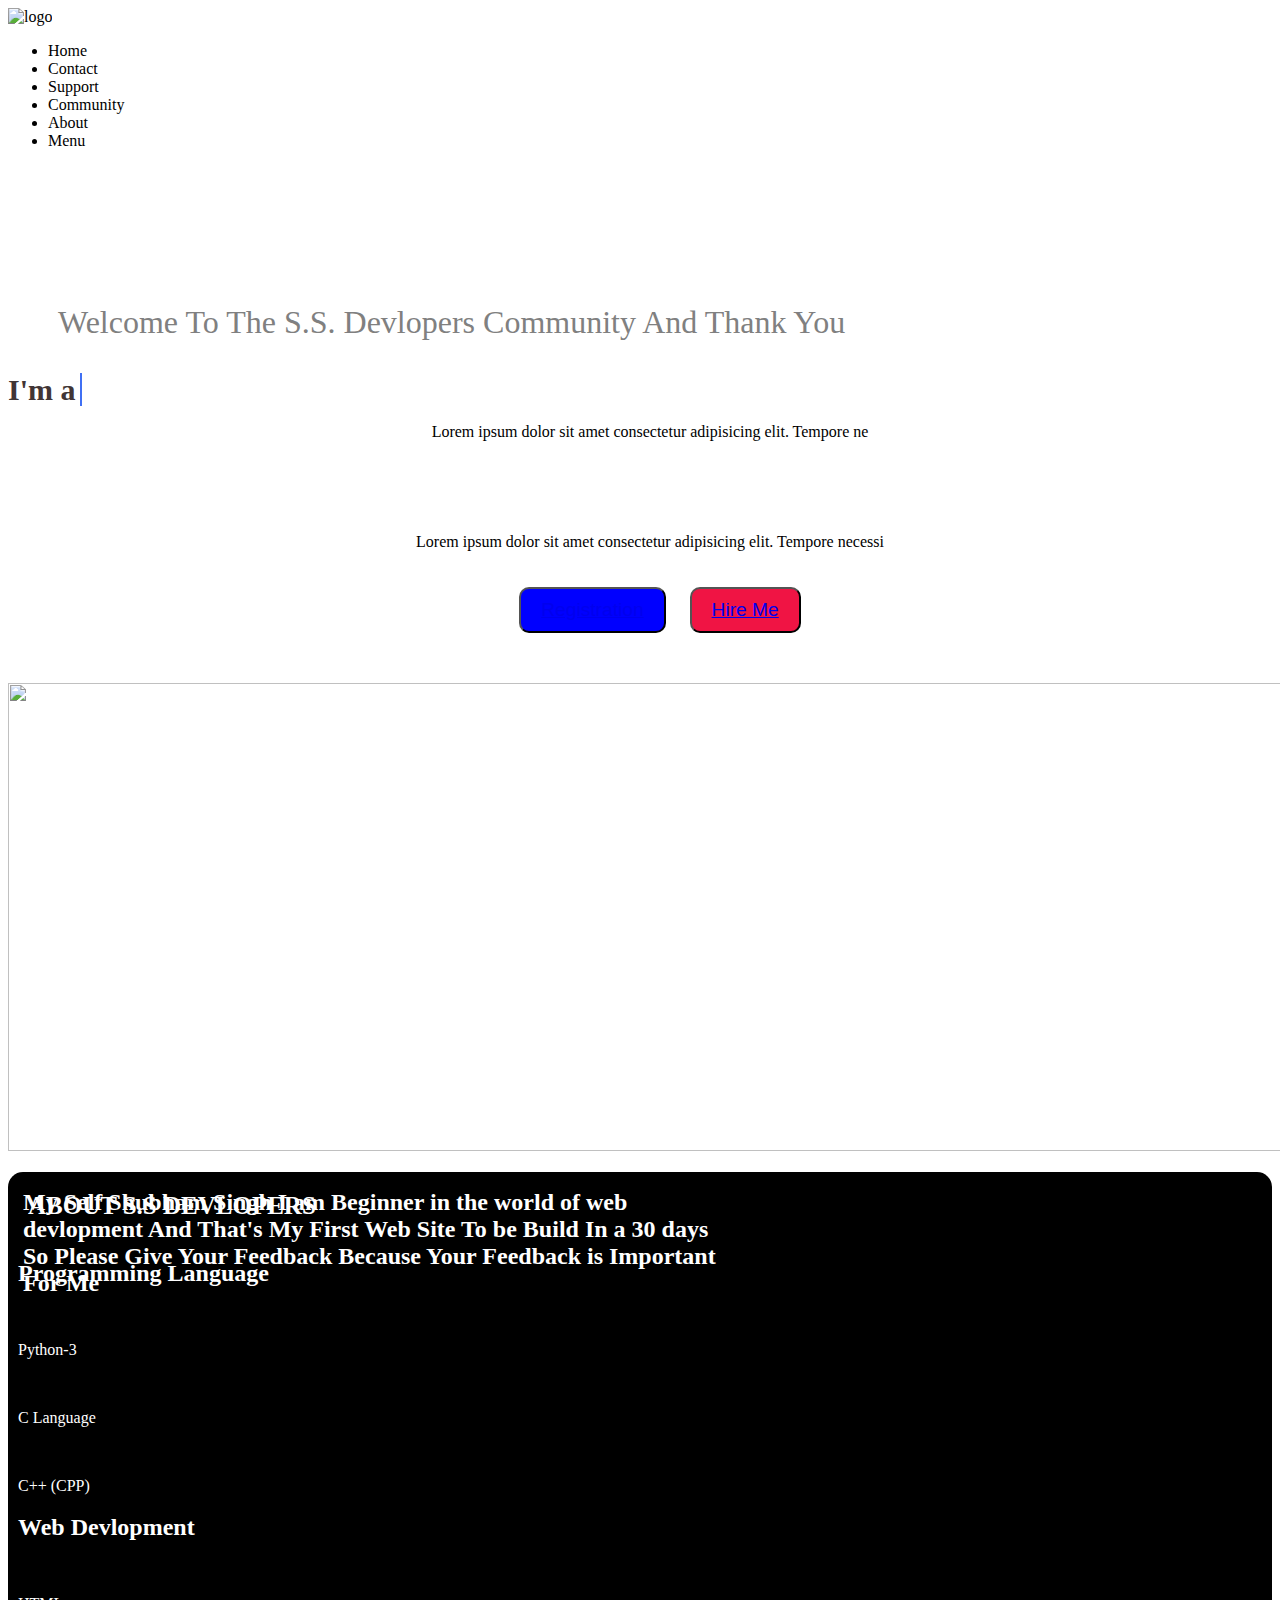
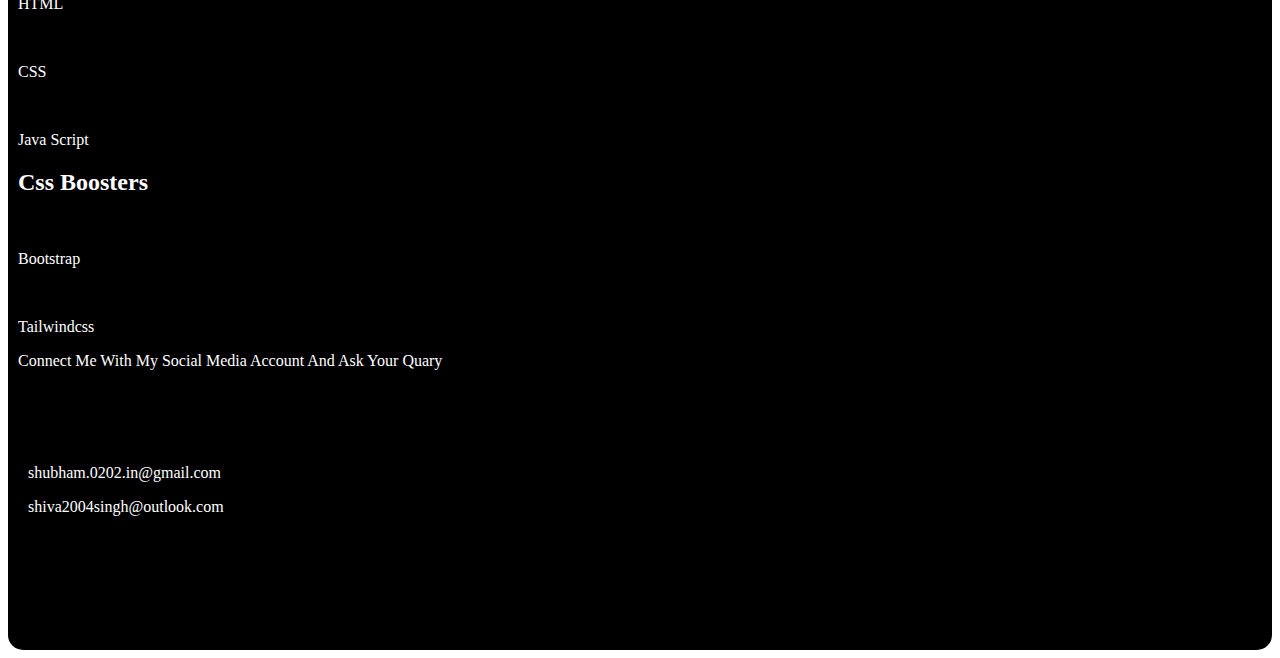
==== index.html @ 2336f25b "ok" ====
<!DOCTYPE html>
<html lang="en">

<head>
    <meta charset="UTF-8">
    <meta name="viewport" content="width=device-width, initial-scale=1.0">
    <title>Document</title>
    <link rel="stylesheet" href="JK.css">
    <link rel="stylesheet" href="a.css">
    <title>S.S.Devloper</title>
</head>

<body class="bg-white">
    <div class="">
        <nav class="   space-x-5 text-lg m-2 border-4 border-red-700 flex rounded-full   ">
            <img class="h-[105px] bg-black animate-spin rounded-full " src="logo.jpg " alt="logo">
            <ul class=" space-x-3  my-auto  flex-wrap grid grid-cols-2 sm:flex  sm:text-2xl">
                <li class="mx-[15px] hover:text-blue-500 hover:scale-110 hover:font-bold  cursor-pointer hover:mx-7 ">Home</li>
                <li class="hover:text-blue-400 hover:scale-110 hover:font-bold cursor-pointer ">Contact</li>
                <li class="hover:text-blue-400 hover:scale-110 hover:font-bold  cursor-pointer">Support</li>
                <li class="hover:text-blue-400 hover:scale-110 hover:font-bold cursor-pointer ">Community</li>
                <li class="hover:text-blue-500 hover:scale-110 hover:font-bold cursor-pointer hover:mx-7 ">About</li>
                <li class="hover:text-blue-500 hover:scale-110 hover:font-bold cursor-pointer hover:mx-7 ">Menu</li>

            </ul>
        </nav>
    </div>
    <div class="flex ">

        <div class="   ">
            <div class="sm:flex sm:flex-row-reverse ">
                <img class=" ninja   h-[300px]    my-10 mx-auto  " src="A.jpg" alt="">

                <p class="sm:mt-5 ko">Welcome To The S.S. Devlopers Community And Thank You &nbsp;&nbsp;&nbsp;&nbsp;&nbsp;&nbsp;&nbsp;&nbsp;&nbsp;&nbsp;&nbsp;&nbsp;&nbsp;&nbsp</p>
                <div class="container sm:hidden"><span class="text first-text">I'm a</span>
                    <span class="text second-text">Web Devloper</span>
                </div>
                <script class="sm:hidden">
                    const text = document.querySelector(".second-text");
                    const textload = () => {
                        setTimeout(() => {
                            text.textContent = "Shubham Singh";
                        }, 0);

                        setTimeout(() => {
                            text.textContent = "Web Devloper";
                        }, 4000);

                        setTimeout(() => {
                            text.textContent = "Coder";
                        }, 8000);
                    }





                    textload();
                    setInterval(textload, 12000);
                </script>

            </div>
            <main class="bg-black mt-2  flex flex-wrap m-auto   pk">

                <p class="space">Lorem ipsum dolor sit amet consectetur adipisicing elit. Tempore ne</p>
                <span class="animate-pulse registration courage ">If You Have The Courage And The Commitment To Learn Coding !!!</span>
                <div>
                    <div class="mt-2">
                        <span class="fill ">Then Fill The Registration Form And Click On The Join Team Button And Join The Membership of Our Team..........</span>
                    </div>
                    <div class="g">
                        <p class="space">Lorem ipsum dolor sit amet consectetur adipisicing elit. Tempore necessi</p>
                        <button class="lo animate-bounce"><a href="https://docs.google.com/forms/d/e/1FAIpQLScw4HyeTQoyUIYU5CXx0Mdx662FxlaDADYdA_r0-w0n0cHsnQ/viewform?usp=sf_link " target="_blank">Registration</a></button>
                        <button class="fire animate-bounce"><a href="https://github.com/shubham2004-ux" target="_blank">Hire Me </a></button>


                    </div>

                </div>
            </main>
            <div class="flex flex-wrap">

                <img src="d.jpg" id="blue" class="blueimage" alt="">


                <img id="shu" class=" rounded-full shubham    " src="ss.jpg" alt="">
                <p id="bio" class="biography">My Self Shubham Singh I am Beginner in the world of web devlopment And That's My First Web Site To be Build In a 30 days So Please Give Your Feedback Because Your Feedback is Important For Me </p>





            </div>
            <div class=" border-4 m-auto about">
                <h1 class="text-center text-2xl bk animate-pulse">
                    ABOUT S.S DEVLOPERS
                </h1>


                <div class=" text-white border-4 bg-slate-500 program hj m-auto">

                    <div class="mt-2 border-4 m-auto pro hj">
                        <div class="text-xl mt-2  ">
                            <h2>Programming Language</h2>
                        </div>
                        <div class=" flex  ">
                            <img src="pythonIcon.jpg" alt="">
                            <p class="mx-2 my-auto">Python-3</p>
                        </div>
                        <div class="flex"> <img src="c.jpg" alt="">
                            <p class="my-auto">C Language</p>
                        </div>


                        <div class="flex"> <img src="c++.jpg" alt="">
                            <p class="my-auto">C++ (CPP)</p>
                        </div>
                    </div>




                </div>
                <div>
                    <div class=" border-24  web">

                        <div class="mt-2 border-2 hj">
                            <div class="text-xl mt-2">
                                <h2>Web Devlopment</h2>
                            </div>
                            <div class=" flex  ">
                                <img src="html.jpg" alt="">
                                <p class="mx-2 my-auto">HTML</p>
                            </div>
                            <div class="flex"> <img class="css" src="css.jpg" alt="">
                                <p class="my-auto">CSS</p>
                            </div>


                            <div class="flex"> <img src="js.jpg" alt="">
                                <p class="my-auto">Java Script</p>
                            </div>
                            <div class="text-xl mt-2">
                                <h2>Css Boosters</h2>
                            </div>
                            <div class=" flex  ">
                                <img class="h-10" src="bootstrapIcon.png" alt="">
                                <p class="mx-2 my-auto">Bootstrap</p>
                            </div>
                            <div class="flex"> <img class="css" src="tailwind.jpg" alt="">
                                <p class="my-auto text-lg">Tailwindcss</p>
                            </div>
                            <div class="text-center flex-wrap text-xl mt-5  cursor-pointer ">
                                <p>Connect Me With My Social Media Account And Ask Your Quary</p>

                            </div>
                            <div>
                                <div class="mt-5 flex flex-wrap mail ">
                                    <img class="h-10 mt-2" src="mail.jpg" alt="">
                                    <div class="text-center">
                                        <p>shubham.0202.in@gmail.com</p>
                                        <p>shiva2004singh@outlook.com</p>

                                    </div>



                                </div>

                                <div class=" social flex flex-wrap  space-x-3 flex-row-reverse">
                                    <img src="" alt="">
                                    <img class="h-10 rounded-full" src="Insta.jpg" alt="">

                                    <img class="h-10 rounded-full" src="twitter.jpg" alt="">


                                    <img class="h-10 rounded-full" src="git.jpg" alt="">
                                    <a href="https://www.linkedin.com/in/shubham-singh-968160294/"><img class="h-10 rounded-full" src="linked.jpg" alt=""></a>
                                </div>
                            </div>






                        </div>




                    </div>

                </div>

            </div>

        </div>

</body>

</html>
---- a.css ----
.ko {
            font-size: 25px
        }
        
        .lo {
            padding-left: 20px;
            padding-right: 20px;
            padding-top: 10px;
            padding-bottom: 10px;
            background-color: blue;
            font-size: larger;
            color: white;
            margin-left: 20px;
            margin-top: 20px;
            border-radius: 10px;
        }
        
        .g {
            padding-bottom: 50px;
        }
        
        .pk {
            color: white;
        }
        
        .space {
            color: black;
        }
        
        .registration {
            font-style: italic;
            font-size: x-large;
            padding-left: 10px;
        }
        
        .fire {
            padding-left: 20px;
            padding-right: 20px;
            padding-top: 10px;
            padding-bottom: 10px;
            background-color: rgb(240, 20, 68);
            font-size: larger;
            color: white;
            margin-left: 20px;
            margin-top: 20px;
            border-radius: 10px;
        }
        
        @media (min-width: 640px) {
            .ko {
                margin-left: 50px;
                margin-top: 120px;
                font-size: xx-large;
                color: gray;
            }
        }
        
        @media (min-width: 640px) {
            .ninja {
                height: 350px;
            }
        }
        
        @media (min-width: 640px) {
            .pk {
                padding-left: 20px;
                text-align: center;
            }
            .courage {
                font-size: xx-large;
                padding: auto 10px;
                font-family: 'Lucida Sans', 'Lucida Sans Regular', 'Lucida Grande', 'Lucida Sans Unicode', Geneva, Verdana, sans-serif;
            }
            .fill {
                font-size: 20px;
                font-family: Georgia, 'Times New Roman', Times, serif;
                word-spacing: 10px;
            }
            #shu {
                height: 100px;
                margin-top: 118px;
                margin-left: 250px;
                position: absolute;
            }
        }
        
        @media (min-width: 768px) {
            #shu {
                height: 200px;
                margin-top: 140px;
                margin-left: 250px;
                position: absolute;
            }
        }
        
        @media (min-width: 640px) {
            #blue {
                width: 100vw;
                position: relative;
                height: 52vh;
            }
            #bio {
                position: absolute;
                width: 700px;
                padding-top: 10px;
                font-size: x-large;
                color: white;
                font-weight: bold;
                padding-left: 15px;
            }
            .lapo {
                height: 100vh;
                width: 100vw;
                border-radius: 1px;
            }
            .ending {
                width: 100vh;
            }
        }
        
        .blueimage {
            height: 220px;
            position: relative;
        }
        
        .biography {
            position: absolute;
            width: 350px;
            padding-top: 10px;
            font-size: small;
            color: white;
            font-weight: bold
        }
        
        .shubham {
            height: 80px;
            margin-top: 100px;
            margin-left: 10px;
            position: absolute;
        }
        
        #lap {
            position: relative;
            height: 400px;
            border-radius: 20px;
            padding: 10px;
        }
        
        #end {
            position: absolute;
            font-size: 18PX;
            margin-top: 10%;
            color: rgba(253, 251, 251, 0.5);
            text-align: center;
            font-weight: 800;
            width: 400px;
            text-align: center;
            margin-left: 20px;
        }
        
        .py {
            padding-right: 25px;
        }
        
        .about {
            background-color: rgb(0, 0, 0);
            color: white;
            border-radius: 15px;
        }
        
        .bk {
            font-weight: bolder;
            padding: 20px;
            font-size: 25px;
        }
        
        .bk:hover {
            text-decoration: underline;
            color: red;
            cursor: pointer;
            scale: calc(1.3);
        }
        
        .pro {
            background-color: rgb(0, 0, 0);
        }
        
        .web {
            border-color: red;
            margin: auto 10px;
        }
        
        .program {
            margin: auto 10px;
        }
        
        .hj {
            border-color: black;
        }
        
        .css {
            height: 50px;
            margin-left: 1px;
            margin-right: 10px;
        }
        
        .mail {
            margin-top: 50px;
            font-family: cursive;
            margin-bottom: 50px;
            padding: 10px;
        }
        
        .social {
            padding-bottom: 40px;
            padding-right: 10px;
        }
        
        .register {
            font-size: 20px;
            border-radius: 15px;
            padding: 15px;
            font-weight: bolder;
        }
        
        .register:hover {
            background-color: darkblue;
            scale: calc(1.1);
            font-family: cursive;
        }
        
        .ending {
            font-size: 50px;
            text-transform: capitalize;
            text-align: center;
            background-color: black;
            color: white;
            text-decoration-line: overline;
            text-decoration: line-through;
            font-family: Arial, Helvetica, sans-serif;
            font-family: monospace;
            font-weight: 900;
            padding: 100px;
            border-radius: 15px;
        }
        
        #label {
            font-size: 30px;
            background-color: skyblue;
            color: darkblue;
            font-weight: bolder;
            font-style: italic;
            padding: 10px;
            text-decoration-line: underline;
            text-decoration: line-through;
            text-decoration-color: red;
        }
        
        .container {
            width: 300px;
            overflow: hidden;
        }
        
        .container .text {
            position: relative;
            color: #4070f4;
            font-size: 30px;
            font-weight: 600;
        }
        
        .container .text.first-text {
            color: rgb(65, 53, 53);
        }
        
        .text.second-text:before {
            content: "";
            position: absolute;
            top: 0;
            left: 0;
            height: 100%;
            width: 100%;
            background-color: #ffffff;
            border-left: 2px solid #4070f4;
            animation: animate 4s steps(12) infinite;
        }
        
        @keyframes animate {
            40%,
            60% {
                left: calc(100% + 4px);
            }
            100% {
                left: 0%;
            }
        }
        
        @media (min-width:640px) {
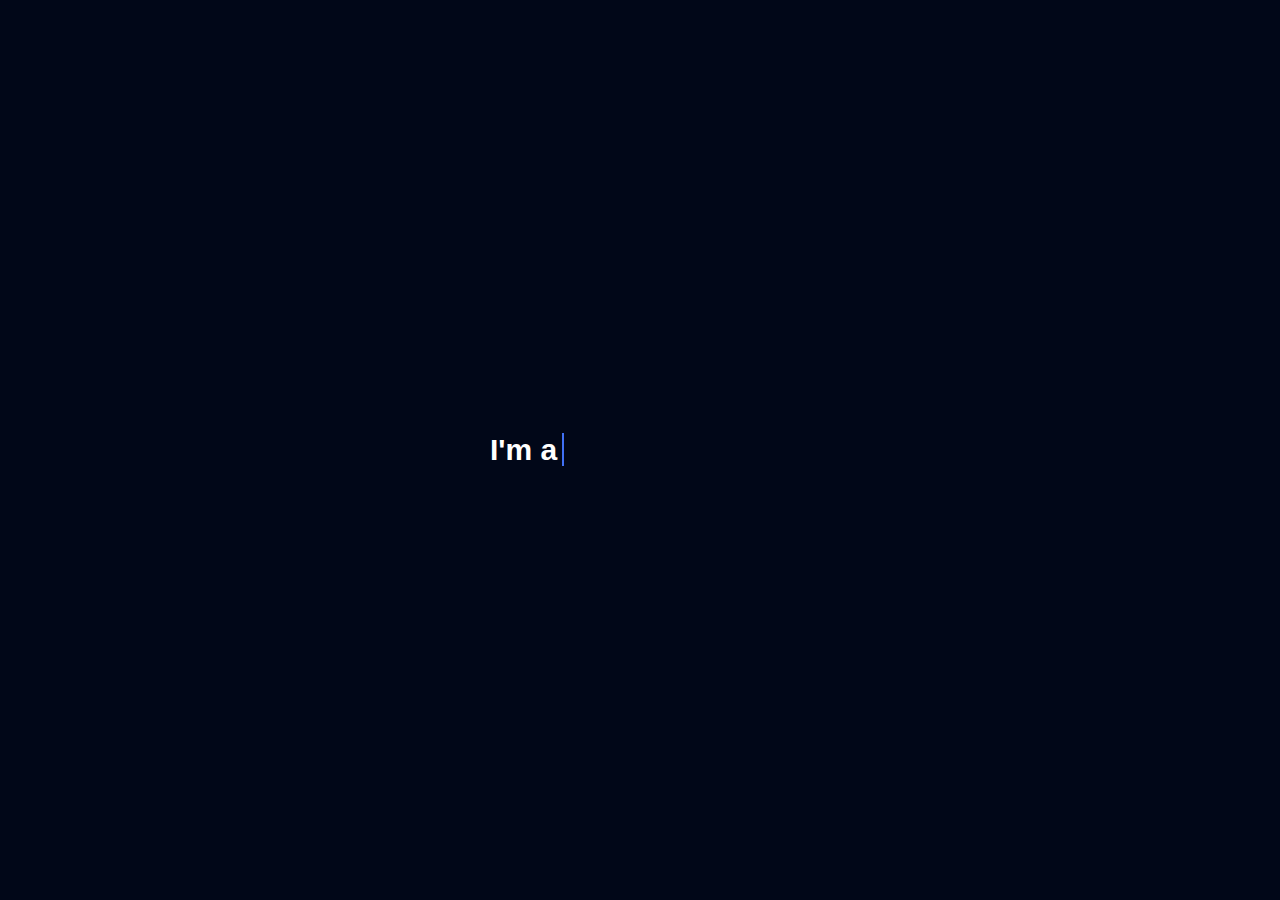
==== commit 87c02634: "ok" ====
--- a/index.html
+++ b/index.html
@@ -5,197 +5,38 @@
     <meta charset="UTF-8">
     <meta name="viewport" content="width=device-width, initial-scale=1.0">
     <title>Document</title>
-    <link rel="stylesheet" href="JK.css">
-    <link rel="stylesheet" href="a.css">
-    <title>S.S.Devloper</title>
+    <link rel="stylesheet" href="typing.css">
+
 </head>
 
-<body class="bg-white">
-    <div class="">
-        <nav class="   space-x-5 text-lg m-2 border-4 border-red-700 flex rounded-full   ">
-            <img class="h-[105px] bg-black animate-spin rounded-full " src="logo.jpg " alt="logo">
-            <ul class=" space-x-3  my-auto  flex-wrap grid grid-cols-2 sm:flex  sm:text-2xl">
-                <li class="mx-[15px] hover:text-blue-500 hover:scale-110 hover:font-bold  cursor-pointer hover:mx-7 ">Home</li>
-                <li class="hover:text-blue-400 hover:scale-110 hover:font-bold cursor-pointer ">Contact</li>
-                <li class="hover:text-blue-400 hover:scale-110 hover:font-bold  cursor-pointer">Support</li>
-                <li class="hover:text-blue-400 hover:scale-110 hover:font-bold cursor-pointer ">Community</li>
-                <li class="hover:text-blue-500 hover:scale-110 hover:font-bold cursor-pointer hover:mx-7 ">About</li>
-                <li class="hover:text-blue-500 hover:scale-110 hover:font-bold cursor-pointer hover:mx-7 ">Menu</li>
+<body>
+    <div class="container"><span class="text first-text">I'm a</span>
+        <span class="text second-text">Web Devloper</span>
+    </div>
+    <script>
+        const text = document.querySelector(".second-text");
+        const textload = () => {
+            setTimeout(() => {
+                text.textContent = "Mansi";
+            }, 0);
 
-            </ul>
-        </nav>
-    </div>
-    <div class="flex ">
+            setTimeout(() => {
+                text.textContent = "Singh";
+            }, 4000);
 
-        <div class="   ">
-            <div class="sm:flex sm:flex-row-reverse ">
-                <img class=" ninja   h-[300px]    my-10 mx-auto  " src="A.jpg" alt="">
-
-                <p class="sm:mt-5 ko">Welcome To The S.S. Devlopers Community And Thank You &nbsp;&nbsp;&nbsp;&nbsp;&nbsp;&nbsp;&nbsp;&nbsp;&nbsp;&nbsp;&nbsp;&nbsp;&nbsp;&nbsp</p>
-                <div class="container sm:hidden"><span class="text first-text">I'm a</span>
-                    <span class="text second-text">Web Devloper</span>
-                </div>
-                <script class="sm:hidden">
-                    const text = document.querySelector(".second-text");
-                    const textload = () => {
-                        setTimeout(() => {
-                            text.textContent = "Shubham Singh";
-                        }, 0);
-
-                        setTimeout(() => {
-                            text.textContent = "Web Devloper";
-                        }, 4000);
-
-                        setTimeout(() => {
-                            text.textContent = "Coder";
-                        }, 8000);
-                    }
+            setTimeout(() => {
+                text.textContent = "M.B.B.S";
+            }, 8000);
+        }
 
 
 
 
 
-                    textload();
-                    setInterval(textload, 12000);
-                </script>
+        textload();
+        setInterval(textload, 12000);
+    </script>
 
-            </div>
-            <main class="bg-black mt-2  flex flex-wrap m-auto   pk">
-
-                <p class="space">Lorem ipsum dolor sit amet consectetur adipisicing elit. Tempore ne</p>
-                <span class="animate-pulse registration courage ">If You Have The Courage And The Commitment To Learn Coding !!!</span>
-                <div>
-                    <div class="mt-2">
-                        <span class="fill ">Then Fill The Registration Form And Click On The Join Team Button And Join The Membership of Our Team..........</span>
-                    </div>
-                    <div class="g">
-                        <p class="space">Lorem ipsum dolor sit amet consectetur adipisicing elit. Tempore necessi</p>
-                        <button class="lo animate-bounce"><a href="https://docs.google.com/forms/d/e/1FAIpQLScw4HyeTQoyUIYU5CXx0Mdx662FxlaDADYdA_r0-w0n0cHsnQ/viewform?usp=sf_link " target="_blank">Registration</a></button>
-                        <button class="fire animate-bounce"><a href="https://github.com/shubham2004-ux" target="_blank">Hire Me </a></button>
-
-
-                    </div>
-
-                </div>
-            </main>
-            <div class="flex flex-wrap">
-
-                <img src="d.jpg" id="blue" class="blueimage" alt="">
-
-
-                <img id="shu" class=" rounded-full shubham    " src="ss.jpg" alt="">
-                <p id="bio" class="biography">My Self Shubham Singh I am Beginner in the world of web devlopment And That's My First Web Site To be Build In a 30 days So Please Give Your Feedback Because Your Feedback is Important For Me </p>
-
-
-
-
-
-            </div>
-            <div class=" border-4 m-auto about">
-                <h1 class="text-center text-2xl bk animate-pulse">
-                    ABOUT S.S DEVLOPERS
-                </h1>
-
-
-                <div class=" text-white border-4 bg-slate-500 program hj m-auto">
-
-                    <div class="mt-2 border-4 m-auto pro hj">
-                        <div class="text-xl mt-2  ">
-                            <h2>Programming Language</h2>
-                        </div>
-                        <div class=" flex  ">
-                            <img src="pythonIcon.jpg" alt="">
-                            <p class="mx-2 my-auto">Python-3</p>
-                        </div>
-                        <div class="flex"> <img src="c.jpg" alt="">
-                            <p class="my-auto">C Language</p>
-                        </div>
-
-
-                        <div class="flex"> <img src="c++.jpg" alt="">
-                            <p class="my-auto">C++ (CPP)</p>
-                        </div>
-                    </div>
-
-
-
-
-                </div>
-                <div>
-                    <div class=" border-24  web">
-
-                        <div class="mt-2 border-2 hj">
-                            <div class="text-xl mt-2">
-                                <h2>Web Devlopment</h2>
-                            </div>
-                            <div class=" flex  ">
-                                <img src="html.jpg" alt="">
-                                <p class="mx-2 my-auto">HTML</p>
-                            </div>
-                            <div class="flex"> <img class="css" src="css.jpg" alt="">
-                                <p class="my-auto">CSS</p>
-                            </div>
-
-
-                            <div class="flex"> <img src="js.jpg" alt="">
-                                <p class="my-auto">Java Script</p>
-                            </div>
-                            <div class="text-xl mt-2">
-                                <h2>Css Boosters</h2>
-                            </div>
-                            <div class=" flex  ">
-                                <img class="h-10" src="bootstrapIcon.png" alt="">
-                                <p class="mx-2 my-auto">Bootstrap</p>
-                            </div>
-                            <div class="flex"> <img class="css" src="tailwind.jpg" alt="">
-                                <p class="my-auto text-lg">Tailwindcss</p>
-                            </div>
-                            <div class="text-center flex-wrap text-xl mt-5  cursor-pointer ">
-                                <p>Connect Me With My Social Media Account And Ask Your Quary</p>
-
-                            </div>
-                            <div>
-                                <div class="mt-5 flex flex-wrap mail ">
-                                    <img class="h-10 mt-2" src="mail.jpg" alt="">
-                                    <div class="text-center">
-                                        <p>shubham.0202.in@gmail.com</p>
-                                        <p>shiva2004singh@outlook.com</p>
-
-                                    </div>
-
-
-
-                                </div>
-
-                                <div class=" social flex flex-wrap  space-x-3 flex-row-reverse">
-                                    <img src="" alt="">
-                                    <img class="h-10 rounded-full" src="Insta.jpg" alt="">
-
-                                    <img class="h-10 rounded-full" src="twitter.jpg" alt="">
-
-
-                                    <img class="h-10 rounded-full" src="git.jpg" alt="">
-                                    <a href="https://www.linkedin.com/in/shubham-singh-968160294/"><img class="h-10 rounded-full" src="linked.jpg" alt=""></a>
-                                </div>
-                            </div>
-
-
-
-
-
-
-                        </div>
-
-
-
-
-                    </div>
-
-                </div>
-
-            </div>
-
-        </div>
 
 </body>
 
--- a/typing.css
+++ b/typing.css
@@ -0,0 +1,53 @@
+* {
+    margin: 0;
+    padding: 0;
+    box-sizing: border-box;
+    font-family: 'poppins', sans-serif;
+}
+
+body {
+    min-height: 100vh;
+    display: flex;
+    align-items: center;
+    justify-content: center;
+    background: #010718;
+    overflow: hidden;
+}
+
+.container {
+    width: 300px;
+    overflow: hidden;
+}
+
+.container .text {
+    position: relative;
+    color: #4070f4;
+    font-size: 30px;
+    font-weight: 600;
+}
+
+.container .text.first-text {
+    color: white;
+}
+
+.text.second-text:before {
+    content: "";
+    position: absolute;
+    top: 0;
+    left: 0;
+    height: 100%;
+    width: 100%;
+    background-color: #010718;
+    border-left: 2px solid #4070f4;
+    animation: animate 4s steps(12) infinite;
+}
+
+@keyframes animate {
+    40%,
+    60% {
+        left: calc(100% + 4px);
+    }
+    100% {
+        left: 0%;
+    }
+}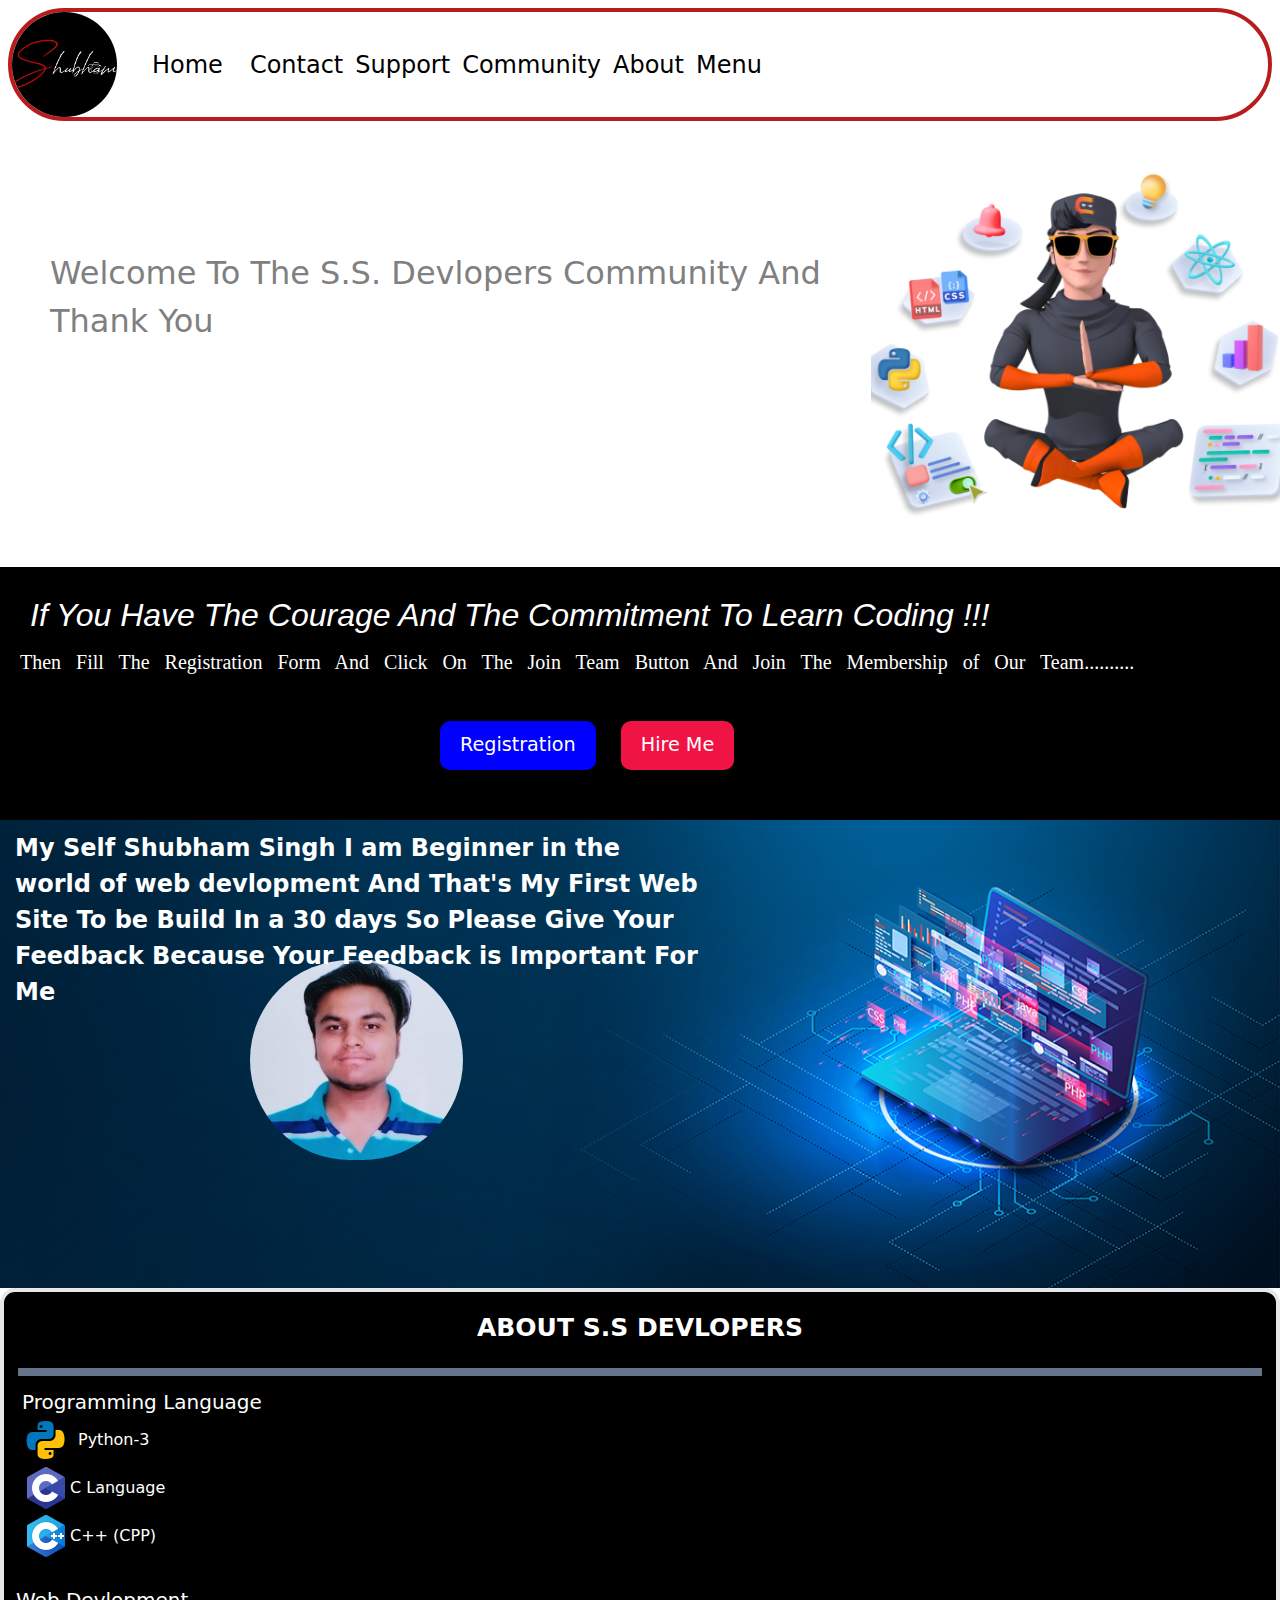
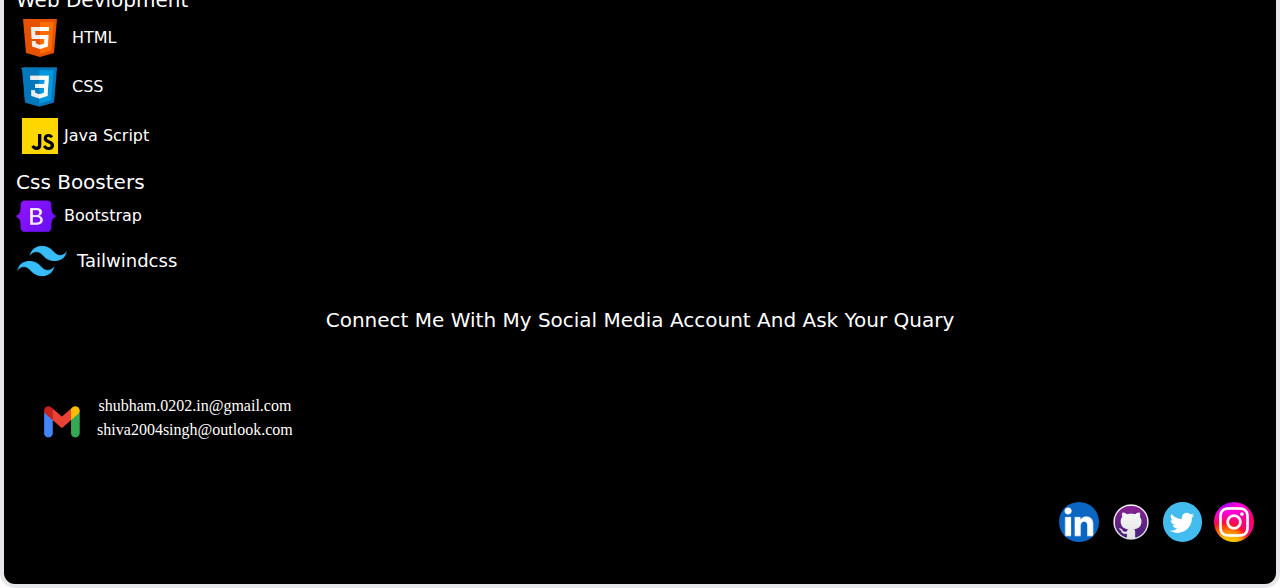
==== commit 05bf08d5: "ok" ====
--- a/index.html
+++ b/index.html
@@ -5,38 +5,197 @@
     <meta charset="UTF-8">
     <meta name="viewport" content="width=device-width, initial-scale=1.0">
     <title>Document</title>
-    <link rel="stylesheet" href="typing.css">
-
+    <link rel="stylesheet" href="JK.css">
+    <link rel="stylesheet" href="a.css">
+    <title>S.S.Devloper</title>
 </head>
 
-<body>
-    <div class="container"><span class="text first-text">I'm a</span>
-        <span class="text second-text">Web Devloper</span>
+<body class="bg-white">
+    <div class="">
+        <nav class="   space-x-5 text-lg m-2 border-4 border-red-700 flex rounded-full   ">
+            <img class="h-[105px] bg-black animate-spin rounded-full " src="logo.jpg " alt="logo">
+            <ul class=" space-x-3  my-auto  flex-wrap grid grid-cols-2 sm:flex  sm:text-2xl">
+                <li class="mx-[15px] hover:text-blue-500 hover:scale-110 hover:font-bold  cursor-pointer hover:mx-7 ">Home</li>
+                <li class="hover:text-blue-400 hover:scale-110 hover:font-bold cursor-pointer ">Contact</li>
+                <li class="hover:text-blue-400 hover:scale-110 hover:font-bold  cursor-pointer">Support</li>
+                <li class="hover:text-blue-400 hover:scale-110 hover:font-bold cursor-pointer ">Community</li>
+                <li class="hover:text-blue-500 hover:scale-110 hover:font-bold cursor-pointer hover:mx-7 ">About</li>
+                <li class="hover:text-blue-500 hover:scale-110 hover:font-bold cursor-pointer hover:mx-7 ">Menu</li>
+
+            </ul>
+        </nav>
     </div>
-    <script>
-        const text = document.querySelector(".second-text");
-        const textload = () => {
-            setTimeout(() => {
-                text.textContent = "Mansi";
-            }, 0);
-
-            setTimeout(() => {
-                text.textContent = "Singh";
-            }, 4000);
-
-            setTimeout(() => {
-                text.textContent = "M.B.B.S";
-            }, 8000);
-        }
-
-
-
-
-
-        textload();
-        setInterval(textload, 12000);
-    </script>
-
+    <div class="flex ">
+
+        <div class="   ">
+            <div class="sm:flex sm:flex-row-reverse ">
+                <img class=" ninja   h-[300px]    my-10 mx-auto  " src="A.jpg" alt="">
+
+                <p class="sm:mt-5 ko">Welcome To The S.S. Devlopers Community And Thank You &nbsp;&nbsp;&nbsp;&nbsp;&nbsp;&nbsp;&nbsp;&nbsp;&nbsp;&nbsp;&nbsp;&nbsp;&nbsp;&nbsp</p>
+                <div class="container sm:hidden"><span class="text first-text">I'm a</span>
+                    <span class="text second-text">Web Devloper</span>
+                </div>
+                <script class="sm:hidden">
+                    const text = document.querySelector(".second-text");
+                    const textload = () => {
+                        setTimeout(() => {
+                            text.textContent = "Shubham Singh";
+                        }, 0);
+
+                        setTimeout(() => {
+                            text.textContent = "Web Devloper";
+                        }, 4000);
+
+                        setTimeout(() => {
+                            text.textContent = "Coder";
+                        }, 8000);
+                    }
+
+
+
+
+
+                    textload();
+                    setInterval(textload, 12000);
+                </script>
+
+            </div>
+            <main class="bg-black mt-2  flex flex-wrap m-auto   pk">
+
+                <p class="space">Lorem ipsum dolor sit amet consectetur adipisicing elit. Tempore ne</p>
+                <span class="animate-pulse registration courage ">If You Have The Courage And The Commitment To Learn Coding !!!</span>
+                <div>
+                    <div class="mt-2">
+                        <span class="fill ">Then Fill The Registration Form And Click On The Join Team Button And Join The Membership of Our Team..........</span>
+                    </div>
+                    <div class="g">
+                        <p class="space">Lorem ipsum dolor sit amet consectetur adipisicing elit. Tempore necessi</p>
+                        <button class="lo animate-bounce"><a href="https://docs.google.com/forms/d/e/1FAIpQLScw4HyeTQoyUIYU5CXx0Mdx662FxlaDADYdA_r0-w0n0cHsnQ/viewform?usp=sf_link " target="_blank">Registration</a></button>
+                        <button class="fire animate-bounce"><a href="https://github.com/shubham2004-ux" target="_blank">Hire Me </a></button>
+
+
+                    </div>
+
+                </div>
+            </main>
+            <div class="flex flex-wrap">
+
+                <img src="d.jpg" id="blue" class="blueimage" alt="">
+
+
+                <img id="shu" class=" rounded-full shubham    " src="ss.jpg" alt="">
+                <p id="bio" class="biography">My Self Shubham Singh I am Beginner in the world of web devlopment And That's My First Web Site To be Build In a 30 days So Please Give Your Feedback Because Your Feedback is Important For Me </p>
+
+
+
+
+
+            </div>
+            <div class=" border-4 m-auto about">
+                <h1 class="text-center text-2xl bk animate-pulse">
+                    ABOUT S.S DEVLOPERS
+                </h1>
+
+
+                <div class=" text-white border-4 bg-slate-500 program hj m-auto">
+
+                    <div class="mt-2 border-4 m-auto pro hj">
+                        <div class="text-xl mt-2  ">
+                            <h2>Programming Language</h2>
+                        </div>
+                        <div class=" flex  ">
+                            <img src="pythonIcon.jpg" alt="">
+                            <p class="mx-2 my-auto">Python-3</p>
+                        </div>
+                        <div class="flex"> <img src="c.jpg" alt="">
+                            <p class="my-auto">C Language</p>
+                        </div>
+
+
+                        <div class="flex"> <img src="c++.jpg" alt="">
+                            <p class="my-auto">C++ (CPP)</p>
+                        </div>
+                    </div>
+
+
+
+
+                </div>
+                <div>
+                    <div class=" border-24  web">
+
+                        <div class="mt-2 border-2 hj">
+                            <div class="text-xl mt-2">
+                                <h2>Web Devlopment</h2>
+                            </div>
+                            <div class=" flex  ">
+                                <img src="html.jpg" alt="">
+                                <p class="mx-2 my-auto">HTML</p>
+                            </div>
+                            <div class="flex"> <img class="css" src="css.jpg" alt="">
+                                <p class="my-auto">CSS</p>
+                            </div>
+
+
+                            <div class="flex"> <img src="js.jpg" alt="">
+                                <p class="my-auto">Java Script</p>
+                            </div>
+                            <div class="text-xl mt-2">
+                                <h2>Css Boosters</h2>
+                            </div>
+                            <div class=" flex  ">
+                                <img class="h-10" src="bootstrapIcon.png" alt="">
+                                <p class="mx-2 my-auto">Bootstrap</p>
+                            </div>
+                            <div class="flex"> <img class="css" src="tailwind.jpg" alt="">
+                                <p class="my-auto text-lg">Tailwindcss</p>
+                            </div>
+                            <div class="text-center flex-wrap text-xl mt-5  cursor-pointer ">
+                                <p>Connect Me With My Social Media Account And Ask Your Quary</p>
+
+                            </div>
+                            <div>
+                                <div class="mt-5 flex flex-wrap mail ">
+                                    <img class="h-10 mt-2" src="mail.jpg" alt="">
+                                    <div class="text-center">
+                                        <p>shubham.0202.in@gmail.com</p>
+                                        <p>shiva2004singh@outlook.com</p>
+
+                                    </div>
+
+
+
+                                </div>
+
+                                <div class=" social flex flex-wrap  space-x-3 flex-row-reverse">
+                                    <img src="" alt="">
+                                    <img class="h-10 rounded-full" src="Insta.jpg" alt="">
+
+                                    <img class="h-10 rounded-full" src="twitter.jpg" alt="">
+
+
+                                    <img class="h-10 rounded-full" src="git.jpg" alt="">
+                                    <a href="https://www.linkedin.com/in/shubham-singh-968160294/"><img class="h-10 rounded-full" src="linked.jpg" alt=""></a>
+                                </div>
+                            </div>
+
+
+
+
+
+
+                        </div>
+
+
+
+
+                    </div>
+
+                </div>
+
+            </div>
+
+        </div>
 
 </body>
 
--- a/JK.css
+++ b/JK.css
@@ -0,0 +1,1010 @@
+/*
+! tailwindcss v3.3.3 | MIT License | https://tailwindcss.com
+*/
+
+/*
+1. Prevent padding and border from affecting element width. (https://github.com/mozdevs/cssremedy/issues/4)
+2. Allow adding a border to an element by just adding a border-width. (https://github.com/tailwindcss/tailwindcss/pull/116)
+*/
+
+*,
+::before,
+::after {
+  box-sizing: border-box;
+  /* 1 */
+  border-width: 0;
+  /* 2 */
+  border-style: solid;
+  /* 2 */
+  border-color: #e5e7eb;
+  /* 2 */
+}
+
+::before,
+::after {
+  --tw-content: '';
+}
+
+/*
+1. Use a consistent sensible line-height in all browsers.
+2. Prevent adjustments of font size after orientation changes in iOS.
+3. Use a more readable tab size.
+4. Use the user's configured `sans` font-family by default.
+5. Use the user's configured `sans` font-feature-settings by default.
+6. Use the user's configured `sans` font-variation-settings by default.
+*/
+
+html {
+  line-height: 1.5;
+  /* 1 */
+  -webkit-text-size-adjust: 100%;
+  /* 2 */
+  -moz-tab-size: 4;
+  /* 3 */
+  -o-tab-size: 4;
+     tab-size: 4;
+  /* 3 */
+  font-family: ui-sans-serif, system-ui, -apple-system, BlinkMacSystemFont, "Segoe UI", Roboto, "Helvetica Neue", Arial, "Noto Sans", sans-serif, "Apple Color Emoji", "Segoe UI Emoji", "Segoe UI Symbol", "Noto Color Emoji";
+  /* 4 */
+  font-feature-settings: normal;
+  /* 5 */
+  font-variation-settings: normal;
+  /* 6 */
+}
+
+/*
+1. Remove the margin in all browsers.
+2. Inherit line-height from `html` so users can set them as a class directly on the `html` element.
+*/
+
+body {
+  margin: 0;
+  /* 1 */
+  line-height: inherit;
+  /* 2 */
+}
+
+/*
+1. Add the correct height in Firefox.
+2. Correct the inheritance of border color in Firefox. (https://bugzilla.mozilla.org/show_bug.cgi?id=190655)
+3. Ensure horizontal rules are visible by default.
+*/
+
+hr {
+  height: 0;
+  /* 1 */
+  color: inherit;
+  /* 2 */
+  border-top-width: 1px;
+  /* 3 */
+}
+
+/*
+Add the correct text decoration in Chrome, Edge, and Safari.
+*/
+
+abbr:where([title]) {
+  -webkit-text-decoration: underline dotted;
+          text-decoration: underline dotted;
+}
+
+/*
+Remove the default font size and weight for headings.
+*/
+
+h1,
+h2,
+h3,
+h4,
+h5,
+h6 {
+  font-size: inherit;
+  font-weight: inherit;
+}
+
+/*
+Reset links to optimize for opt-in styling instead of opt-out.
+*/
+
+a {
+  color: inherit;
+  text-decoration: inherit;
+}
+
+/*
+Add the correct font weight in Edge and Safari.
+*/
+
+b,
+strong {
+  font-weight: bolder;
+}
+
+/*
+1. Use the user's configured `mono` font family by default.
+2. Correct the odd `em` font sizing in all browsers.
+*/
+
+code,
+kbd,
+samp,
+pre {
+  font-family: ui-monospace, SFMono-Regular, Menlo, Monaco, Consolas, "Liberation Mono", "Courier New", monospace;
+  /* 1 */
+  font-size: 1em;
+  /* 2 */
+}
+
+/*
+Add the correct font size in all browsers.
+*/
+
+small {
+  font-size: 80%;
+}
+
+/*
+Prevent `sub` and `sup` elements from affecting the line height in all browsers.
+*/
+
+sub,
+sup {
+  font-size: 75%;
+  line-height: 0;
+  position: relative;
+  vertical-align: baseline;
+}
+
+sub {
+  bottom: -0.25em;
+}
+
+sup {
+  top: -0.5em;
+}
+
+/*
+1. Remove text indentation from table contents in Chrome and Safari. (https://bugs.chromium.org/p/chromium/issues/detail?id=999088, https://bugs.webkit.org/show_bug.cgi?id=201297)
+2. Correct table border color inheritance in all Chrome and Safari. (https://bugs.chromium.org/p/chromium/issues/detail?id=935729, https://bugs.webkit.org/show_bug.cgi?id=195016)
+3. Remove gaps between table borders by default.
+*/
+
+table {
+  text-indent: 0;
+  /* 1 */
+  border-color: inherit;
+  /* 2 */
+  border-collapse: collapse;
+  /* 3 */
+}
+
+/*
+1. Change the font styles in all browsers.
+2. Remove the margin in Firefox and Safari.
+3. Remove default padding in all browsers.
+*/
+
+button,
+input,
+optgroup,
+select,
+textarea {
+  font-family: inherit;
+  /* 1 */
+  font-feature-settings: inherit;
+  /* 1 */
+  font-variation-settings: inherit;
+  /* 1 */
+  font-size: 100%;
+  /* 1 */
+  font-weight: inherit;
+  /* 1 */
+  line-height: inherit;
+  /* 1 */
+  color: inherit;
+  /* 1 */
+  margin: 0;
+  /* 2 */
+  padding: 0;
+  /* 3 */
+}
+
+/*
+Remove the inheritance of text transform in Edge and Firefox.
+*/
+
+button,
+select {
+  text-transform: none;
+}
+
+/*
+1. Correct the inability to style clickable types in iOS and Safari.
+2. Remove default button styles.
+*/
+
+button,
+[type='button'],
+[type='reset'],
+[type='submit'] {
+  -webkit-appearance: button;
+  /* 1 */
+  background-color: transparent;
+  /* 2 */
+  background-image: none;
+  /* 2 */
+}
+
+/*
+Use the modern Firefox focus style for all focusable elements.
+*/
+
+:-moz-focusring {
+  outline: auto;
+}
+
+/*
+Remove the additional `:invalid` styles in Firefox. (https://github.com/mozilla/gecko-dev/blob/2f9eacd9d3d995c937b4251a5557d95d494c9be1/layout/style/res/forms.css#L728-L737)
+*/
+
+:-moz-ui-invalid {
+  box-shadow: none;
+}
+
+/*
+Add the correct vertical alignment in Chrome and Firefox.
+*/
+
+progress {
+  vertical-align: baseline;
+}
+
+/*
+Correct the cursor style of increment and decrement buttons in Safari.
+*/
+
+::-webkit-inner-spin-button,
+::-webkit-outer-spin-button {
+  height: auto;
+}
+
+/*
+1. Correct the odd appearance in Chrome and Safari.
+2. Correct the outline style in Safari.
+*/
+
+[type='search'] {
+  -webkit-appearance: textfield;
+  /* 1 */
+  outline-offset: -2px;
+  /* 2 */
+}
+
+/*
+Remove the inner padding in Chrome and Safari on macOS.
+*/
+
+::-webkit-search-decoration {
+  -webkit-appearance: none;
+}
+
+/*
+1. Correct the inability to style clickable types in iOS and Safari.
+2. Change font properties to `inherit` in Safari.
+*/
+
+::-webkit-file-upload-button {
+  -webkit-appearance: button;
+  /* 1 */
+  font: inherit;
+  /* 2 */
+}
+
+/*
+Add the correct display in Chrome and Safari.
+*/
+
+summary {
+  display: list-item;
+}
+
+/*
+Removes the default spacing and border for appropriate elements.
+*/
+
+blockquote,
+dl,
+dd,
+h1,
+h2,
+h3,
+h4,
+h5,
+h6,
+hr,
+figure,
+p,
+pre {
+  margin: 0;
+}
+
+fieldset {
+  margin: 0;
+  padding: 0;
+}
+
+legend {
+  padding: 0;
+}
+
+ol,
+ul,
+menu {
+  list-style: none;
+  margin: 0;
+  padding: 0;
+}
+
+/*
+Reset default styling for dialogs.
+*/
+
+dialog {
+  padding: 0;
+}
+
+/*
+Prevent resizing textareas horizontally by default.
+*/
+
+textarea {
+  resize: vertical;
+}
+
+/*
+1. Reset the default placeholder opacity in Firefox. (https://github.com/tailwindlabs/tailwindcss/issues/3300)
+2. Set the default placeholder color to the user's configured gray 400 color.
+*/
+
+input::-moz-placeholder, textarea::-moz-placeholder {
+  opacity: 1;
+  /* 1 */
+  color: #9ca3af;
+  /* 2 */
+}
+
+input::placeholder,
+textarea::placeholder {
+  opacity: 1;
+  /* 1 */
+  color: #9ca3af;
+  /* 2 */
+}
+
+/*
+Set the default cursor for buttons.
+*/
+
+button,
+[role="button"] {
+  cursor: pointer;
+}
+
+/*
+Make sure disabled buttons don't get the pointer cursor.
+*/
+
+:disabled {
+  cursor: default;
+}
+
+/*
+1. Make replaced elements `display: block` by default. (https://github.com/mozdevs/cssremedy/issues/14)
+2. Add `vertical-align: middle` to align replaced elements more sensibly by default. (https://github.com/jensimmons/cssremedy/issues/14#issuecomment-634934210)
+   This can trigger a poorly considered lint error in some tools but is included by design.
+*/
+
+img,
+svg,
+video,
+canvas,
+audio,
+iframe,
+embed,
+object {
+  display: block;
+  /* 1 */
+  vertical-align: middle;
+  /* 2 */
+}
+
+/*
+Constrain images and videos to the parent width and preserve their intrinsic aspect ratio. (https://github.com/mozdevs/cssremedy/issues/14)
+*/
+
+img,
+video {
+  max-width: 100%;
+  height: auto;
+}
+
+/* Make elements with the HTML hidden attribute stay hidden by default */
+
+[hidden] {
+  display: none;
+}
+
+*, ::before, ::after {
+  --tw-border-spacing-x: 0;
+  --tw-border-spacing-y: 0;
+  --tw-translate-x: 0;
+  --tw-translate-y: 0;
+  --tw-rotate: 0;
+  --tw-skew-x: 0;
+  --tw-skew-y: 0;
+  --tw-scale-x: 1;
+  --tw-scale-y: 1;
+  --tw-pan-x:  ;
+  --tw-pan-y:  ;
+  --tw-pinch-zoom:  ;
+  --tw-scroll-snap-strictness: proximity;
+  --tw-gradient-from-position:  ;
+  --tw-gradient-via-position:  ;
+  --tw-gradient-to-position:  ;
+  --tw-ordinal:  ;
+  --tw-slashed-zero:  ;
+  --tw-numeric-figure:  ;
+  --tw-numeric-spacing:  ;
+  --tw-numeric-fraction:  ;
+  --tw-ring-inset:  ;
+  --tw-ring-offset-width: 0px;
+  --tw-ring-offset-color: #fff;
+  --tw-ring-color: rgb(59 130 246 / 0.5);
+  --tw-ring-offset-shadow: 0 0 #0000;
+  --tw-ring-shadow: 0 0 #0000;
+  --tw-shadow: 0 0 #0000;
+  --tw-shadow-colored: 0 0 #0000;
+  --tw-blur:  ;
+  --tw-brightness:  ;
+  --tw-contrast:  ;
+  --tw-grayscale:  ;
+  --tw-hue-rotate:  ;
+  --tw-invert:  ;
+  --tw-saturate:  ;
+  --tw-sepia:  ;
+  --tw-drop-shadow:  ;
+  --tw-backdrop-blur:  ;
+  --tw-backdrop-brightness:  ;
+  --tw-backdrop-contrast:  ;
+  --tw-backdrop-grayscale:  ;
+  --tw-backdrop-hue-rotate:  ;
+  --tw-backdrop-invert:  ;
+  --tw-backdrop-opacity:  ;
+  --tw-backdrop-saturate:  ;
+  --tw-backdrop-sepia:  ;
+}
+
+::backdrop {
+  --tw-border-spacing-x: 0;
+  --tw-border-spacing-y: 0;
+  --tw-translate-x: 0;
+  --tw-translate-y: 0;
+  --tw-rotate: 0;
+  --tw-skew-x: 0;
+  --tw-skew-y: 0;
+  --tw-scale-x: 1;
+  --tw-scale-y: 1;
+  --tw-pan-x:  ;
+  --tw-pan-y:  ;
+  --tw-pinch-zoom:  ;
+  --tw-scroll-snap-strictness: proximity;
+  --tw-gradient-from-position:  ;
+  --tw-gradient-via-position:  ;
+  --tw-gradient-to-position:  ;
+  --tw-ordinal:  ;
+  --tw-slashed-zero:  ;
+  --tw-numeric-figure:  ;
+  --tw-numeric-spacing:  ;
+  --tw-numeric-fraction:  ;
+  --tw-ring-inset:  ;
+  --tw-ring-offset-width: 0px;
+  --tw-ring-offset-color: #fff;
+  --tw-ring-color: rgb(59 130 246 / 0.5);
+  --tw-ring-offset-shadow: 0 0 #0000;
+  --tw-ring-shadow: 0 0 #0000;
+  --tw-shadow: 0 0 #0000;
+  --tw-shadow-colored: 0 0 #0000;
+  --tw-blur:  ;
+  --tw-brightness:  ;
+  --tw-contrast:  ;
+  --tw-grayscale:  ;
+  --tw-hue-rotate:  ;
+  --tw-invert:  ;
+  --tw-saturate:  ;
+  --tw-sepia:  ;
+  --tw-drop-shadow:  ;
+  --tw-backdrop-blur:  ;
+  --tw-backdrop-brightness:  ;
+  --tw-backdrop-contrast:  ;
+  --tw-backdrop-grayscale:  ;
+  --tw-backdrop-hue-rotate:  ;
+  --tw-backdrop-invert:  ;
+  --tw-backdrop-opacity:  ;
+  --tw-backdrop-saturate:  ;
+  --tw-backdrop-sepia:  ;
+}
+
+.visible {
+  visibility: visible;
+}
+
+.collapse {
+  visibility: collapse;
+}
+
+.absolute {
+  position: absolute;
+}
+
+.relative {
+  position: relative;
+}
+
+.m-2 {
+  margin: 0.5rem;
+}
+
+.m-4 {
+  margin: 1rem;
+}
+
+.m-auto {
+  margin: auto;
+}
+
+.-my-10 {
+  margin-top: -2.5rem;
+  margin-bottom: -2.5rem;
+}
+
+.-my-3 {
+  margin-top: -0.75rem;
+  margin-bottom: -0.75rem;
+}
+
+.-my-5 {
+  margin-top: -1.25rem;
+  margin-bottom: -1.25rem;
+}
+
+.-my-8 {
+  margin-top: -2rem;
+  margin-bottom: -2rem;
+}
+
+.mx-2 {
+  margin-left: 0.5rem;
+  margin-right: 0.5rem;
+}
+
+.mx-\[15px\] {
+  margin-left: 15px;
+  margin-right: 15px;
+}
+
+.mx-auto {
+  margin-left: auto;
+  margin-right: auto;
+}
+
+.my-10 {
+  margin-top: 2.5rem;
+  margin-bottom: 2.5rem;
+}
+
+.my-2 {
+  margin-top: 0.5rem;
+  margin-bottom: 0.5rem;
+}
+
+.my-auto {
+  margin-top: auto;
+  margin-bottom: auto;
+}
+
+.mt-2 {
+  margin-top: 0.5rem;
+}
+
+.mt-5 {
+  margin-top: 1.25rem;
+}
+
+.mt-7 {
+  margin-top: 1.75rem;
+}
+
+.block {
+  display: block;
+}
+
+.flex {
+  display: flex;
+}
+
+.table {
+  display: table;
+}
+
+.grid {
+  display: grid;
+}
+
+.contents {
+  display: contents;
+}
+
+.hidden {
+  display: none;
+}
+
+.h-10 {
+  height: 2.5rem;
+}
+
+.h-3 {
+  height: 0.75rem;
+}
+
+.h-48 {
+  height: 12rem;
+}
+
+.h-\[105px\] {
+  height: 105px;
+}
+
+.h-\[300px\] {
+  height: 300px;
+}
+
+.border-collapse {
+  border-collapse: collapse;
+}
+
+.scale-50 {
+  --tw-scale-x: .5;
+  --tw-scale-y: .5;
+  transform: translate(var(--tw-translate-x), var(--tw-translate-y)) rotate(var(--tw-rotate)) skewX(var(--tw-skew-x)) skewY(var(--tw-skew-y)) scaleX(var(--tw-scale-x)) scaleY(var(--tw-scale-y));
+}
+
+.transform {
+  transform: translate(var(--tw-translate-x), var(--tw-translate-y)) rotate(var(--tw-rotate)) skewX(var(--tw-skew-x)) skewY(var(--tw-skew-y)) scaleX(var(--tw-scale-x)) scaleY(var(--tw-scale-y));
+}
+
+@keyframes bounce {
+  0%, 100% {
+    transform: translateY(-25%);
+    animation-timing-function: cubic-bezier(0.8,0,1,1);
+  }
+
+  50% {
+    transform: none;
+    animation-timing-function: cubic-bezier(0,0,0.2,1);
+  }
+}
+
+.animate-bounce {
+  animation: bounce 1s infinite;
+}
+
+@keyframes ping {
+  75%, 100% {
+    transform: scale(2);
+    opacity: 0;
+  }
+}
+
+.animate-ping {
+  animation: ping 1s cubic-bezier(0, 0, 0.2, 1) infinite;
+}
+
+@keyframes pulse {
+  50% {
+    opacity: .5;
+  }
+}
+
+.animate-pulse {
+  animation: pulse 2s cubic-bezier(0.4, 0, 0.6, 1) infinite;
+}
+
+@keyframes spin {
+  to {
+    transform: rotate(360deg);
+  }
+}
+
+.animate-spin {
+  animation: spin 1s linear infinite;
+}
+
+.cursor-pointer {
+  cursor: pointer;
+}
+
+.resize {
+  resize: both;
+}
+
+.grid-cols-2 {
+  grid-template-columns: repeat(2, minmax(0, 1fr));
+}
+
+.grid-cols-3 {
+  grid-template-columns: repeat(3, minmax(0, 1fr));
+}
+
+.grid-cols-4 {
+  grid-template-columns: repeat(4, minmax(0, 1fr));
+}
+
+.grid-cols-5 {
+  grid-template-columns: repeat(5, minmax(0, 1fr));
+}
+
+.grid-cols-6 {
+  grid-template-columns: repeat(6, minmax(0, 1fr));
+}
+
+.grid-cols-8 {
+  grid-template-columns: repeat(8, minmax(0, 1fr));
+}
+
+.grid-rows-2 {
+  grid-template-rows: repeat(2, minmax(0, 1fr));
+}
+
+.grid-rows-4 {
+  grid-template-rows: repeat(4, minmax(0, 1fr));
+}
+
+.flex-row-reverse {
+  flex-direction: row-reverse;
+}
+
+.flex-wrap {
+  flex-wrap: wrap;
+}
+
+.flex-wrap-reverse {
+  flex-wrap: wrap-reverse;
+}
+
+.space-x-1 > :not([hidden]) ~ :not([hidden]) {
+  --tw-space-x-reverse: 0;
+  margin-right: calc(0.25rem * var(--tw-space-x-reverse));
+  margin-left: calc(0.25rem * calc(1 - var(--tw-space-x-reverse)));
+}
+
+.space-x-20 > :not([hidden]) ~ :not([hidden]) {
+  --tw-space-x-reverse: 0;
+  margin-right: calc(5rem * var(--tw-space-x-reverse));
+  margin-left: calc(5rem * calc(1 - var(--tw-space-x-reverse)));
+}
+
+.space-x-3 > :not([hidden]) ~ :not([hidden]) {
+  --tw-space-x-reverse: 0;
+  margin-right: calc(0.75rem * var(--tw-space-x-reverse));
+  margin-left: calc(0.75rem * calc(1 - var(--tw-space-x-reverse)));
+}
+
+.space-x-4 > :not([hidden]) ~ :not([hidden]) {
+  --tw-space-x-reverse: 0;
+  margin-right: calc(1rem * var(--tw-space-x-reverse));
+  margin-left: calc(1rem * calc(1 - var(--tw-space-x-reverse)));
+}
+
+.space-x-5 > :not([hidden]) ~ :not([hidden]) {
+  --tw-space-x-reverse: 0;
+  margin-right: calc(1.25rem * var(--tw-space-x-reverse));
+  margin-left: calc(1.25rem * calc(1 - var(--tw-space-x-reverse)));
+}
+
+.rounded {
+  border-radius: 0.25rem;
+}
+
+.rounded-full {
+  border-radius: 9999px;
+}
+
+.border {
+  border-width: 1px;
+}
+
+.border-2 {
+  border-width: 2px;
+}
+
+.border-4 {
+  border-width: 4px;
+}
+
+.border-8 {
+  border-width: 8px;
+}
+
+.border-r-2 {
+  border-right-width: 2px;
+}
+
+.border-none {
+  border-style: none;
+}
+
+.border-black {
+  --tw-border-opacity: 1;
+  border-color: rgb(0 0 0 / var(--tw-border-opacity));
+}
+
+.border-cyan-600 {
+  --tw-border-opacity: 1;
+  border-color: rgb(8 145 178 / var(--tw-border-opacity));
+}
+
+.border-cyan-900 {
+  --tw-border-opacity: 1;
+  border-color: rgb(22 78 99 / var(--tw-border-opacity));
+}
+
+.border-red-700 {
+  --tw-border-opacity: 1;
+  border-color: rgb(185 28 28 / var(--tw-border-opacity));
+}
+
+.bg-black {
+  --tw-bg-opacity: 1;
+  background-color: rgb(0 0 0 / var(--tw-bg-opacity));
+}
+
+.bg-gray-600 {
+  --tw-bg-opacity: 1;
+  background-color: rgb(75 85 99 / var(--tw-bg-opacity));
+}
+
+.bg-orange-600 {
+  --tw-bg-opacity: 1;
+  background-color: rgb(234 88 12 / var(--tw-bg-opacity));
+}
+
+.bg-purple-800 {
+  --tw-bg-opacity: 1;
+  background-color: rgb(107 33 168 / var(--tw-bg-opacity));
+}
+
+.bg-red-400 {
+  --tw-bg-opacity: 1;
+  background-color: rgb(248 113 113 / var(--tw-bg-opacity));
+}
+
+.bg-red-600 {
+  --tw-bg-opacity: 1;
+  background-color: rgb(220 38 38 / var(--tw-bg-opacity));
+}
+
+.bg-red-700 {
+  --tw-bg-opacity: 1;
+  background-color: rgb(185 28 28 / var(--tw-bg-opacity));
+}
+
+.bg-slate-500 {
+  --tw-bg-opacity: 1;
+  background-color: rgb(100 116 139 / var(--tw-bg-opacity));
+}
+
+.bg-white {
+  --tw-bg-opacity: 1;
+  background-color: rgb(255 255 255 / var(--tw-bg-opacity));
+}
+
+.bg-yellow-500 {
+  --tw-bg-opacity: 1;
+  background-color: rgb(234 179 8 / var(--tw-bg-opacity));
+}
+
+.to-black {
+  --tw-gradient-to: #000 var(--tw-gradient-to-position);
+}
+
+.text-center {
+  text-align: center;
+}
+
+.text-2xl {
+  font-size: 1.5rem;
+  line-height: 2rem;
+}
+
+.text-lg {
+  font-size: 1.125rem;
+  line-height: 1.75rem;
+}
+
+.text-xl {
+  font-size: 1.25rem;
+  line-height: 1.75rem;
+}
+
+.capitalize {
+  text-transform: capitalize;
+}
+
+.italic {
+  font-style: italic;
+}
+
+.text-white {
+  --tw-text-opacity: 1;
+  color: rgb(255 255 255 / var(--tw-text-opacity));
+}
+
+.underline {
+  text-decoration-line: underline;
+}
+
+.overline {
+  text-decoration-line: overline;
+}
+
+.outline {
+  outline-style: solid;
+}
+
+.hover\:mx-7:hover {
+  margin-left: 1.75rem;
+  margin-right: 1.75rem;
+}
+
+.hover\:scale-110:hover {
+  --tw-scale-x: 1.1;
+  --tw-scale-y: 1.1;
+  transform: translate(var(--tw-translate-x), var(--tw-translate-y)) rotate(var(--tw-rotate)) skewX(var(--tw-skew-x)) skewY(var(--tw-skew-y)) scaleX(var(--tw-scale-x)) scaleY(var(--tw-scale-y));
+}
+
+.hover\:font-bold:hover {
+  font-weight: 700;
+}
+
+.hover\:text-blue-400:hover {
+  --tw-text-opacity: 1;
+  color: rgb(96 165 250 / var(--tw-text-opacity));
+}
+
+.hover\:text-blue-500:hover {
+  --tw-text-opacity: 1;
+  color: rgb(59 130 246 / var(--tw-text-opacity));
+}
+
+@media (min-width: 640px) {
+  .sm\:mt-5 {
+    margin-top: 1.25rem;
+  }
+
+  .sm\:flex {
+    display: flex;
+  }
+
+  .sm\:hidden {
+    display: none;
+  }
+
+  .sm\:flex-row-reverse {
+    flex-direction: row-reverse;
+  }
+
+  .sm\:text-2xl {
+    font-size: 1.5rem;
+    line-height: 2rem;
+  }
+}--- a/a.css
+++ b/a.css
@@ -0,0 +1,297 @@
+            .ko {
+            font-size: 25px
+        }
+        
+        .lo {
+            padding-left: 20px;
+            padding-right: 20px;
+            padding-top: 10px;
+            padding-bottom: 10px;
+            background-color: blue;
+            font-size: larger;
+            color: white;
+            margin-left: 20px;
+            margin-top: 20px;
+            border-radius: 10px;
+        }
+        
+        .g {
+            padding-bottom: 50px;
+        }
+        
+        .pk {
+            color: white;
+        }
+        
+        .space {
+            color: black;
+        }
+        
+        .registration {
+            font-style: italic;
+            font-size: x-large;
+            padding-left: 10px;
+        }
+        
+        .fire {
+            padding-left: 20px;
+            padding-right: 20px;
+            padding-top: 10px;
+            padding-bottom: 10px;
+            background-color: rgb(240, 20, 68);
+            font-size: larger;
+            color: white;
+            margin-left: 20px;
+            margin-top: 20px;
+            border-radius: 10px;
+        }
+        
+        @media (min-width: 640px) {
+            .ko {
+                margin-left: 50px;
+                margin-top: 120px;
+                font-size: xx-large;
+                color: gray;
+            }
+        }
+        
+        @media (min-width: 640px) {
+            .ninja {
+                height: 350px;
+            }
+        }
+        
+        @media (min-width: 640px) {
+            .pk {
+                padding-left: 20px;
+                text-align: center;
+            }
+            .courage {
+                font-size: xx-large;
+                padding: auto 10px;
+                font-family: 'Lucida Sans', 'Lucida Sans Regular', 'Lucida Grande', 'Lucida Sans Unicode', Geneva, Verdana, sans-serif;
+            }
+            .fill {
+                font-size: 20px;
+                font-family: Georgia, 'Times New Roman', Times, serif;
+                word-spacing: 10px;
+            }
+            #shu {
+                height: 100px;
+                margin-top: 118px;
+                margin-left: 250px;
+                position: absolute;
+            }
+        }
+        
+        @media (min-width: 768px) {
+            #shu {
+                height: 200px;
+                margin-top: 140px;
+                margin-left: 250px;
+                position: absolute;
+            }
+        }
+        
+        @media (min-width: 640px) {
+            #blue {
+                width: 100vw;
+                position: relative;
+                height: 52vh;
+            }
+            #bio {
+                position: absolute;
+                width: 700px;
+                padding-top: 10px;
+                font-size: x-large;
+                color: white;
+                font-weight: bold;
+                padding-left: 15px;
+            }
+            .lapo {
+                height: 100vh;
+                width: 100vw;
+                border-radius: 1px;
+            }
+            .ending {
+                width: 100vh;
+            }
+        }
+        
+        .blueimage {
+            height: 220px;
+            position: relative;
+        }
+        
+        .biography {
+            position: absolute;
+            width: 350px;
+            padding-top: 10px;
+            font-size: small;
+            color: white;
+            font-weight: bold
+        }
+        
+        .shubham {
+            height: 80px;
+            margin-top: 100px;
+            margin-left: 10px;
+            position: absolute;
+        }
+        
+        #lap {
+            position: relative;
+            height: 400px;
+            border-radius: 20px;
+            padding: 10px;
+        }
+        
+        #end {
+            position: absolute;
+            font-size: 18PX;
+            margin-top: 10%;
+            color: rgba(253, 251, 251, 0.5);
+            text-align: center;
+            font-weight: 800;
+            width: 400px;
+            text-align: center;
+            margin-left: 20px;
+        }
+        
+        .py {
+            padding-right: 25px;
+        }
+        
+        .about {
+            background-color: rgb(0, 0, 0);
+            color: white;
+            border-radius: 15px;
+        }
+        
+        .bk {
+            font-weight: bolder;
+            padding: 20px;
+            font-size: 25px;
+        }
+        
+        .bk:hover {
+            text-decoration: underline;
+            color: red;
+            cursor: pointer;
+            scale: calc(1.3);
+        }
+        
+        .pro {
+            background-color: rgb(0, 0, 0);
+        }
+        
+        .web {
+            border-color: red;
+            margin: auto 10px;
+        }
+        
+        .program {
+            margin: auto 10px;
+        }
+        
+        .hj {
+            border-color: black;
+        }
+        
+        .css {
+            height: 50px;
+            margin-left: 1px;
+            margin-right: 10px;
+        }
+        
+        .mail {
+            margin-top: 50px;
+            font-family: cursive;
+            margin-bottom: 50px;
+            padding: 10px;
+        }
+        
+        .social {
+            padding-bottom: 40px;
+            padding-right: 10px;
+        }
+        
+        .register {
+            font-size: 20px;
+            border-radius: 15px;
+            padding: 15px;
+            font-weight: bolder;
+        }
+        
+        .register:hover {
+            background-color: darkblue;
+            scale: calc(1.1);
+            font-family: cursive;
+        }
+        
+        .ending {
+            font-size: 50px;
+            text-transform: capitalize;
+            text-align: center;
+            background-color: black;
+            color: white;
+            text-decoration-line: overline;
+            text-decoration: line-through;
+            font-family: Arial, Helvetica, sans-serif;
+            font-family: monospace;
+            font-weight: 900;
+            padding: 100px;
+            border-radius: 15px;
+        }
+        
+        #label {
+            font-size: 30px;
+            background-color: skyblue;
+            color: darkblue;
+            font-weight: bolder;
+            font-style: italic;
+            padding: 10px;
+            text-decoration-line: underline;
+            text-decoration: line-through;
+            text-decoration-color: red;
+        }
+        
+        .container {
+            width: 300px;
+            overflow: hidden;
+        }
+        
+        .container .text {
+            position: relative;
+            color: #4070f4;
+            font-size: 30px;
+            font-weight: 600;
+        }
+        
+        .container .text.first-text {
+            color: rgb(65, 53, 53);
+        }
+        
+        .text.second-text:before {
+            content: "";
+            position: absolute;
+            top: 0;
+            left: 0;
+            height: 100%;
+            width: 100%;
+            background-color: #ffffff;
+            border-left: 2px solid #4070f4;
+            animation: animate 4s steps(12) infinite;
+        }
+        
+        @keyframes animate {
+            40%,
+            60% {
+                left: calc(100% + 4px);
+            }
+            100% {
+                left: 0%;
+            }
+        }
+        
+        @media (min-width:640px) {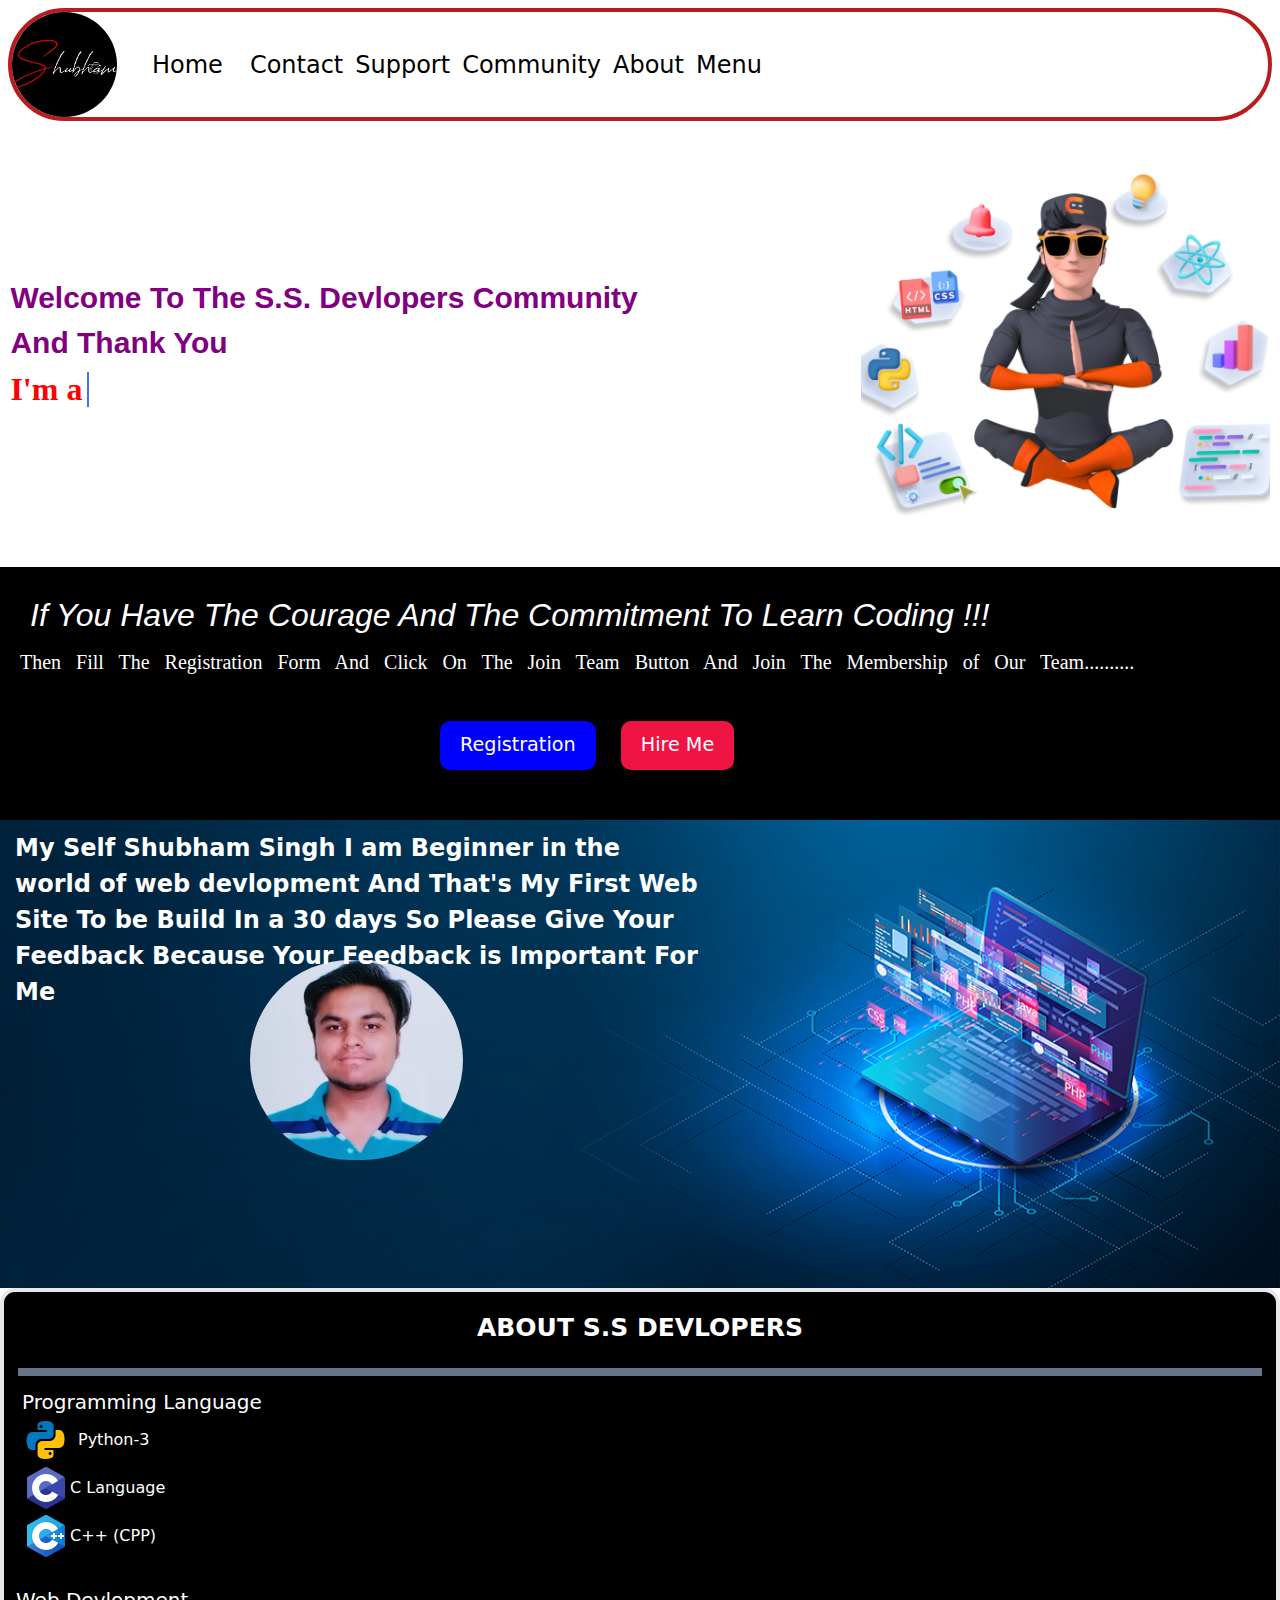
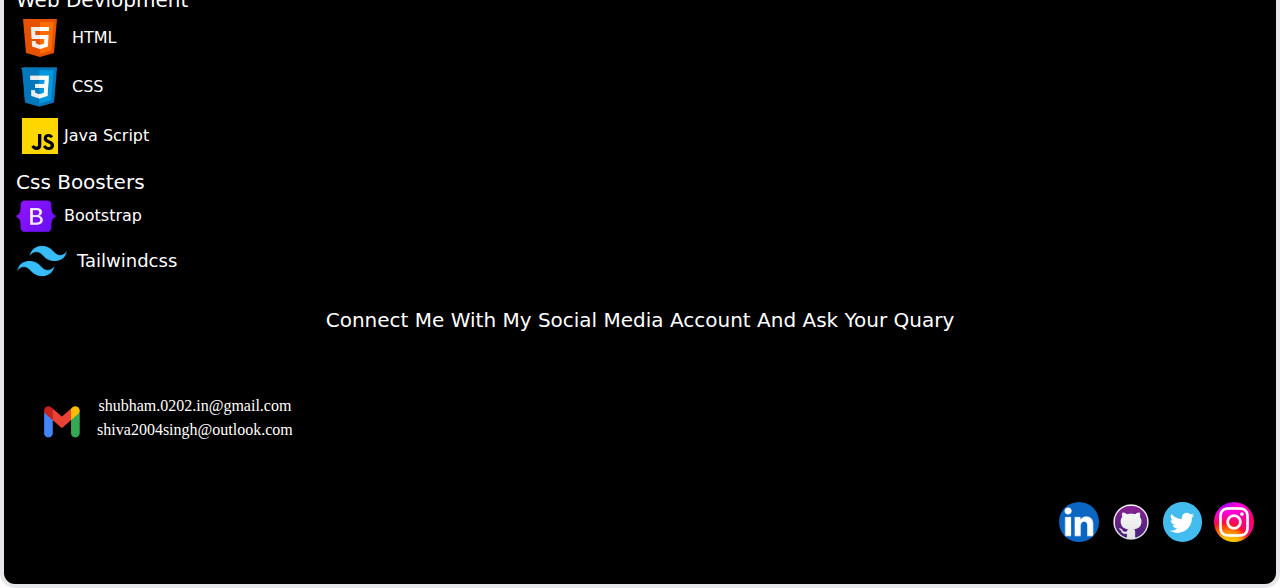
==== commit 56cade8d: "ij" ====
--- a/index.html
+++ b/index.html
@@ -31,8 +31,8 @@
             <div class="sm:flex sm:flex-row-reverse ">
                 <img class=" ninja   h-[300px]    my-10 mx-auto  " src="A.jpg" alt="">
 
-                <p class="sm:mt-5 ko">Welcome To The S.S. Devlopers Community And Thank You &nbsp;&nbsp;&nbsp;&nbsp;&nbsp;&nbsp;&nbsp;&nbsp;&nbsp;&nbsp;&nbsp;&nbsp;&nbsp;&nbsp</p>
-                <div class="container sm:hidden"><span class="text first-text">I'm a</span>
+
+                <div class="container logi"><span class="text first-text "><span class="p">Welcome To The S.S. Devlopers Community And Thank You</span> <br> <span class=" intro">I'm a</span></span>
                     <span class="text second-text">Web Devloper</span>
                 </div>
                 <script class="sm:hidden">
--- a/a.css
+++ b/a.css
@@ -1,297 +1,314 @@
             .ko {
-            font-size: 25px
-        }
-        
-        .lo {
-            padding-left: 20px;
-            padding-right: 20px;
-            padding-top: 10px;
-            padding-bottom: 10px;
-            background-color: blue;
-            font-size: larger;
-            color: white;
-            margin-left: 20px;
-            margin-top: 20px;
-            border-radius: 10px;
-        }
-        
-        .g {
-            padding-bottom: 50px;
-        }
-        
-        .pk {
-            color: white;
-        }
-        
-        .space {
-            color: black;
-        }
-        
-        .registration {
-            font-style: italic;
-            font-size: x-large;
-            padding-left: 10px;
-        }
-        
-        .fire {
-            padding-left: 20px;
-            padding-right: 20px;
-            padding-top: 10px;
-            padding-bottom: 10px;
-            background-color: rgb(240, 20, 68);
-            font-size: larger;
-            color: white;
-            margin-left: 20px;
-            margin-top: 20px;
-            border-radius: 10px;
-        }
-        
-        @media (min-width: 640px) {
-            .ko {
-                margin-left: 50px;
-                margin-top: 120px;
+                font-size: 25px
+            }
+            
+            .lo {
+                padding-left: 20px;
+                padding-right: 20px;
+                padding-top: 10px;
+                padding-bottom: 10px;
+                background-color: blue;
+                font-size: larger;
+                color: white;
+                margin-left: 20px;
+                margin-top: 20px;
+                border-radius: 10px;
+            }
+            
+            .g {
+                padding-bottom: 50px;
+            }
+            
+            .pk {
+                color: white;
+            }
+            
+            .space {
+                color: black;
+            }
+            
+            .registration {
+                font-style: italic;
+                font-size: x-large;
+                padding-left: 10px;
+            }
+            
+            .fire {
+                padding-left: 20px;
+                padding-right: 20px;
+                padding-top: 10px;
+                padding-bottom: 10px;
+                background-color: rgb(240, 20, 68);
+                font-size: larger;
+                color: white;
+                margin-left: 20px;
+                margin-top: 20px;
+                border-radius: 10px;
+            }
+            
+            @media (min-width: 640px) {
+                .ko {
+                    margin-left: 50px;
+                    margin-top: 120px;
+                    font-size: xx-large;
+                    color: gray;
+                }
+            }
+            
+            @media (min-width: 640px) {
+                .ninja {
+                    height: 350px;
+                }
+            }
+            
+            @media (min-width: 640px) {
+                .pk {
+                    padding-left: 20px;
+                    text-align: center;
+                }
+                .courage {
+                    font-size: xx-large;
+                    padding: auto 10px;
+                    font-family: 'Lucida Sans', 'Lucida Sans Regular', 'Lucida Grande', 'Lucida Sans Unicode', Geneva, Verdana, sans-serif;
+                }
+                .fill {
+                    font-size: 20px;
+                    font-family: Georgia, 'Times New Roman', Times, serif;
+                    word-spacing: 10px;
+                }
+                #shu {
+                    height: 100px;
+                    margin-top: 118px;
+                    margin-left: 250px;
+                    position: absolute;
+                }
+            }
+            
+            @media (min-width: 768px) {
+                #shu {
+                    height: 200px;
+                    margin-top: 140px;
+                    margin-left: 250px;
+                    position: absolute;
+                }
+            }
+            
+            @media (min-width: 640px) {
+                #blue {
+                    width: 100vw;
+                    position: relative;
+                    height: 52vh;
+                }
+                #bio {
+                    position: absolute;
+                    width: 700px;
+                    padding-top: 10px;
+                    font-size: x-large;
+                    color: white;
+                    font-weight: bold;
+                    padding-left: 15px;
+                }
+                .lapo {
+                    height: 100vh;
+                    width: 100vw;
+                    border-radius: 1px;
+                }
+                .ending {
+                    width: 100vh;
+                }
+            }
+            
+            .blueimage {
+                height: 220px;
+                position: relative;
+            }
+            
+            .biography {
+                position: absolute;
+                width: 350px;
+                padding-top: 10px;
+                font-size: small;
+                color: white;
+                font-weight: bold
+            }
+            
+            .shubham {
+                height: 80px;
+                margin-top: 100px;
+                margin-left: 10px;
+                position: absolute;
+            }
+            
+            #lap {
+                position: relative;
+                height: 400px;
+                border-radius: 20px;
+                padding: 10px;
+            }
+            
+            #end {
+                position: absolute;
+                font-size: 18PX;
+                margin-top: 10%;
+                color: rgba(253, 251, 251, 0.5);
+                text-align: center;
+                font-weight: 800;
+                width: 400px;
+                text-align: center;
+                margin-left: 20px;
+            }
+            
+            .py {
+                padding-right: 25px;
+            }
+            
+            .about {
+                background-color: rgb(0, 0, 0);
+                color: white;
+                border-radius: 15px;
+            }
+            
+            .bk {
+                font-weight: bolder;
+                padding: 20px;
+                font-size: 25px;
+            }
+            
+            .bk:hover {
+                text-decoration: underline;
+                color: red;
+                cursor: pointer;
+                scale: calc(1.3);
+            }
+            
+            .pro {
+                background-color: rgb(0, 0, 0);
+            }
+            
+            .web {
+                border-color: red;
+                margin: auto 10px;
+            }
+            
+            .program {
+                margin: auto 10px;
+            }
+            
+            .hj {
+                border-color: black;
+            }
+            
+            .css {
+                height: 50px;
+                margin-left: 1px;
+                margin-right: 10px;
+            }
+            
+            .mail {
+                margin-top: 50px;
+                font-family: cursive;
+                margin-bottom: 50px;
+                padding: 10px;
+            }
+            
+            .social {
+                padding-bottom: 40px;
+                padding-right: 10px;
+            }
+            
+            .register {
+                font-size: 20px;
+                border-radius: 15px;
+                padding: 15px;
+                font-weight: bolder;
+            }
+            
+            .register:hover {
+                background-color: darkblue;
+                scale: calc(1.1);
+                font-family: cursive;
+            }
+            
+            .ending {
+                font-size: 50px;
+                text-transform: capitalize;
+                text-align: center;
+                background-color: black;
+                color: white;
+                text-decoration-line: overline;
+                text-decoration: line-through;
+                font-family: Arial, Helvetica, sans-serif;
+                font-family: monospace;
+                font-weight: 900;
+                padding: 100px;
+                border-radius: 15px;
+            }
+            
+            #label {
+                font-size: 30px;
+                background-color: skyblue;
+                color: darkblue;
+                font-weight: bolder;
+                font-style: italic;
+                padding: 10px;
+                text-decoration-line: underline;
+                text-decoration: line-through;
+                text-decoration-color: red;
+            }
+            
+            .container {
+                width: 300px;
+                overflow: hidden;
+            }
+            
+            .container .text {
+                position: relative;
+                color: #4070f4;
+                font-size: 30px;
+                font-weight: 600;
+            }
+            
+            .container .text.first-text {
+                color: rgb(65, 53, 53);
+            }
+            
+            .text.second-text:before {
+                content: "";
+                position: absolute;
+                top: 0;
+                left: 0;
+                height: 100%;
+                width: 100%;
+                background-color: #ffffff;
+                border-left: 2px solid #4070f4;
+                animation: animate 4s steps(12) infinite;
+            }
+            
+            @keyframes animate {
+                40%,
+                60% {
+                    left: calc(100% + 4px);
+                }
+                100% {
+                    left: 0%;
+                }
+            }
+            
+            @media (min-width:640px) {
+                .logi {
+                    margin: auto;
+                    margin-right: 200px;
+                    width: 50vw;
+                }
+            }
+            
+            .intro {
+                color: red;
                 font-size: xx-large;
-                color: gray;
-            }
-        }
-        
-        @media (min-width: 640px) {
-            .ninja {
-                height: 350px;
-            }
-        }
-        
-        @media (min-width: 640px) {
-            .pk {
-                padding-left: 20px;
-                text-align: center;
-            }
-            .courage {
-                font-size: xx-large;
-                padding: auto 10px;
-                font-family: 'Lucida Sans', 'Lucida Sans Regular', 'Lucida Grande', 'Lucida Sans Unicode', Geneva, Verdana, sans-serif;
-            }
-            .fill {
-                font-size: 20px;
-                font-family: Georgia, 'Times New Roman', Times, serif;
-                word-spacing: 10px;
-            }
-            #shu {
-                height: 100px;
-                margin-top: 118px;
-                margin-left: 250px;
-                position: absolute;
-            }
-        }
-        
-        @media (min-width: 768px) {
-            #shu {
-                height: 200px;
-                margin-top: 140px;
-                margin-left: 250px;
-                position: absolute;
-            }
-        }
-        
-        @media (min-width: 640px) {
-            #blue {
-                width: 100vw;
-                position: relative;
-                height: 52vh;
-            }
-            #bio {
-                position: absolute;
-                width: 700px;
-                padding-top: 10px;
-                font-size: x-large;
-                color: white;
-                font-weight: bold;
-                padding-left: 15px;
-            }
-            .lapo {
-                height: 100vh;
-                width: 100vw;
-                border-radius: 1px;
-            }
-            .ending {
-                width: 100vh;
-            }
-        }
-        
-        .blueimage {
-            height: 220px;
-            position: relative;
-        }
-        
-        .biography {
-            position: absolute;
-            width: 350px;
-            padding-top: 10px;
-            font-size: small;
-            color: white;
-            font-weight: bold
-        }
-        
-        .shubham {
-            height: 80px;
-            margin-top: 100px;
-            margin-left: 10px;
-            position: absolute;
-        }
-        
-        #lap {
-            position: relative;
-            height: 400px;
-            border-radius: 20px;
-            padding: 10px;
-        }
-        
-        #end {
-            position: absolute;
-            font-size: 18PX;
-            margin-top: 10%;
-            color: rgba(253, 251, 251, 0.5);
-            text-align: center;
-            font-weight: 800;
-            width: 400px;
-            text-align: center;
-            margin-left: 20px;
-        }
-        
-        .py {
-            padding-right: 25px;
-        }
-        
-        .about {
-            background-color: rgb(0, 0, 0);
-            color: white;
-            border-radius: 15px;
-        }
-        
-        .bk {
-            font-weight: bolder;
-            padding: 20px;
-            font-size: 25px;
-        }
-        
-        .bk:hover {
-            text-decoration: underline;
-            color: red;
-            cursor: pointer;
-            scale: calc(1.3);
-        }
-        
-        .pro {
-            background-color: rgb(0, 0, 0);
-        }
-        
-        .web {
-            border-color: red;
-            margin: auto 10px;
-        }
-        
-        .program {
-            margin: auto 10px;
-        }
-        
-        .hj {
-            border-color: black;
-        }
-        
-        .css {
-            height: 50px;
-            margin-left: 1px;
-            margin-right: 10px;
-        }
-        
-        .mail {
-            margin-top: 50px;
-            font-family: cursive;
-            margin-bottom: 50px;
-            padding: 10px;
-        }
-        
-        .social {
-            padding-bottom: 40px;
-            padding-right: 10px;
-        }
-        
-        .register {
-            font-size: 20px;
-            border-radius: 15px;
-            padding: 15px;
-            font-weight: bolder;
-        }
-        
-        .register:hover {
-            background-color: darkblue;
-            scale: calc(1.1);
-            font-family: cursive;
-        }
-        
-        .ending {
-            font-size: 50px;
-            text-transform: capitalize;
-            text-align: center;
-            background-color: black;
-            color: white;
-            text-decoration-line: overline;
-            text-decoration: line-through;
-            font-family: Arial, Helvetica, sans-serif;
-            font-family: monospace;
-            font-weight: 900;
-            padding: 100px;
-            border-radius: 15px;
-        }
-        
-        #label {
-            font-size: 30px;
-            background-color: skyblue;
-            color: darkblue;
-            font-weight: bolder;
-            font-style: italic;
-            padding: 10px;
-            text-decoration-line: underline;
-            text-decoration: line-through;
-            text-decoration-color: red;
-        }
-        
-        .container {
-            width: 300px;
-            overflow: hidden;
-        }
-        
-        .container .text {
-            position: relative;
-            color: #4070f4;
-            font-size: 30px;
-            font-weight: 600;
-        }
-        
-        .container .text.first-text {
-            color: rgb(65, 53, 53);
-        }
-        
-        .text.second-text:before {
-            content: "";
-            position: absolute;
-            top: 0;
-            left: 0;
-            height: 100%;
-            width: 100%;
-            background-color: #ffffff;
-            border-left: 2px solid #4070f4;
-            animation: animate 4s steps(12) infinite;
-        }
-        
-        @keyframes animate {
-            40%,
-            60% {
-                left: calc(100% + 4px);
-            }
-            100% {
-                left: 0%;
-            }
-        }
-        
-        @media (min-width:640px) {+                font-family: 'Times New Roman', Times, serif;
+            }
+            
+            .p {
+                color: purple;
+                font-family: Arial, Helvetica, sans-serif
+            }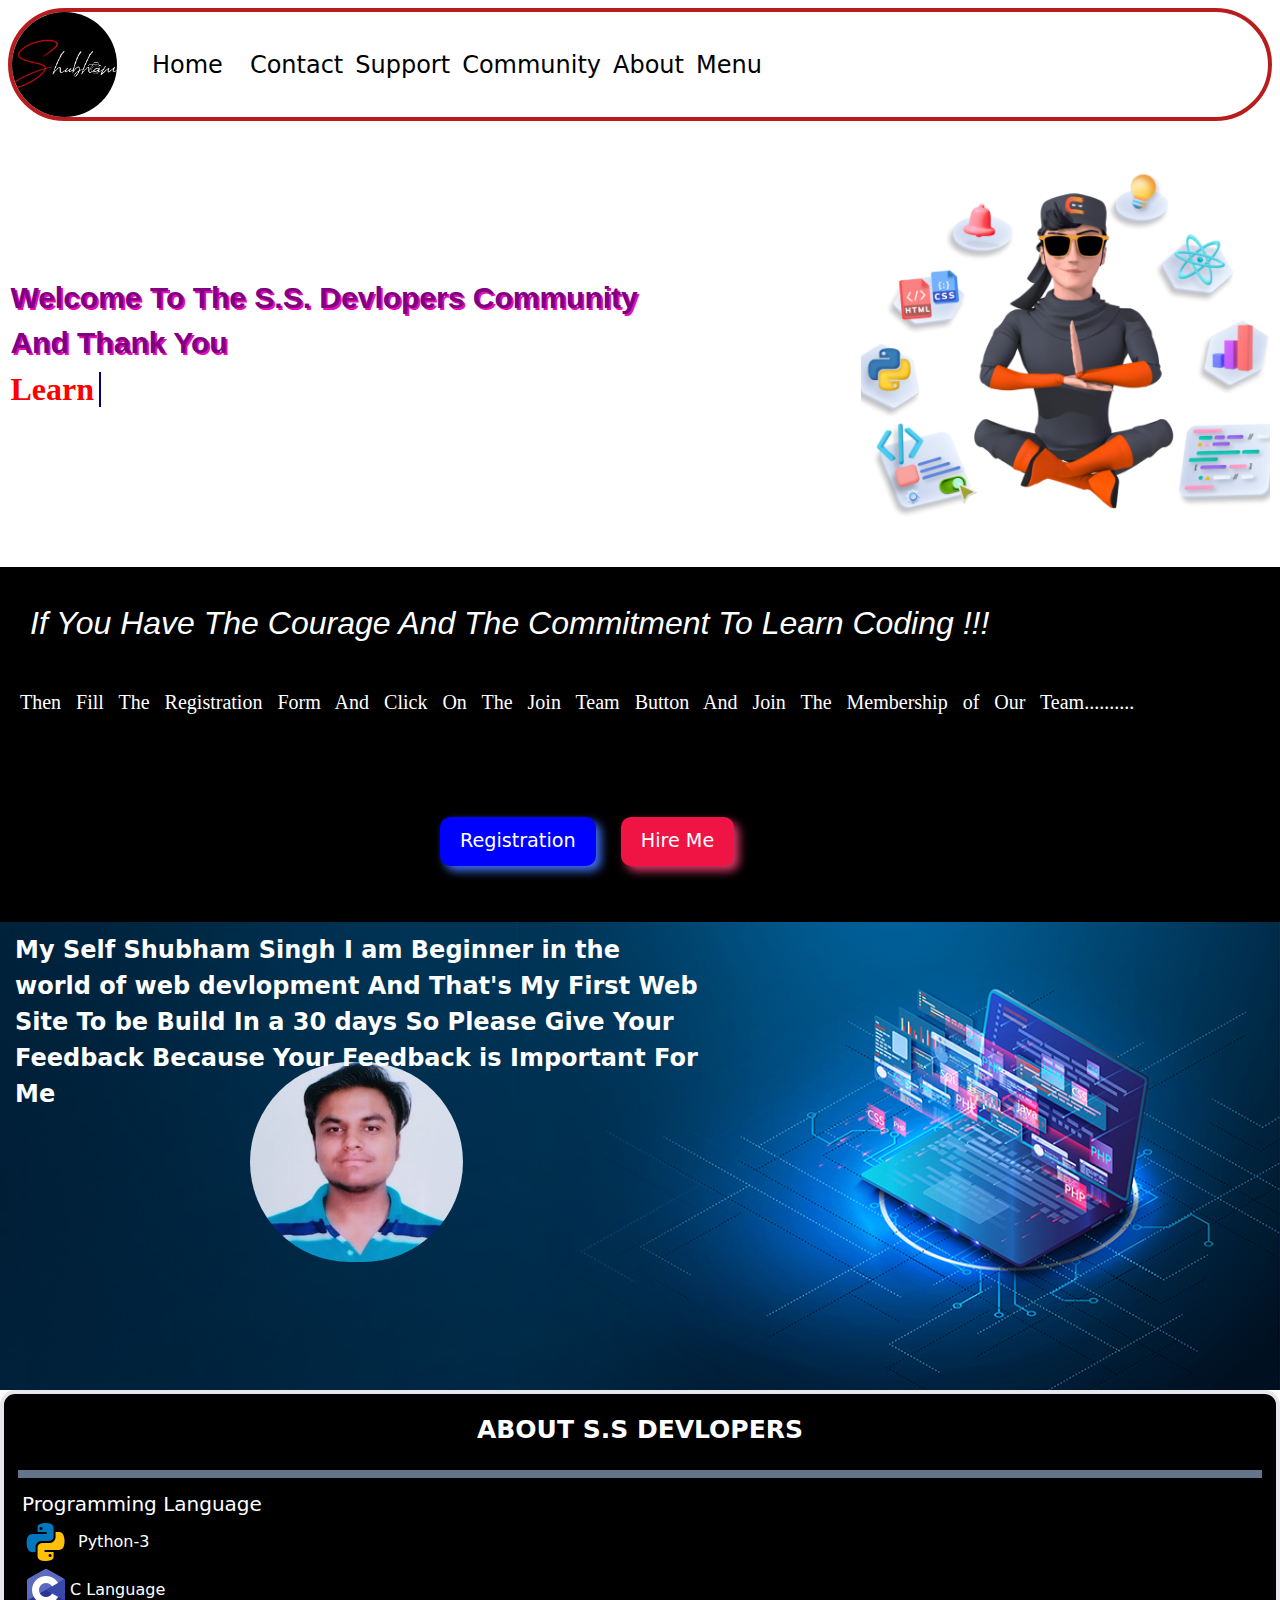
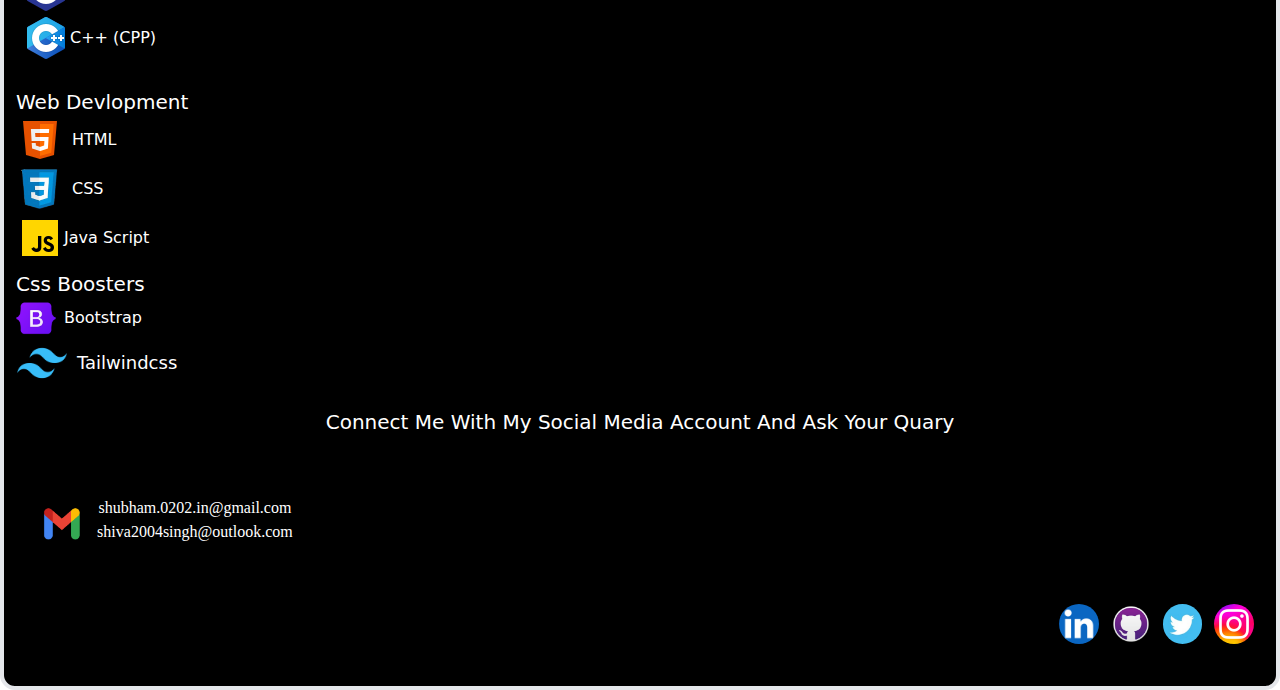
==== commit 8c4692d6: "ok" ====
--- a/index.html
+++ b/index.html
@@ -17,7 +17,7 @@
             <ul class=" space-x-3  my-auto  flex-wrap grid grid-cols-2 sm:flex  sm:text-2xl">
                 <li class="mx-[15px] hover:text-blue-500 hover:scale-110 hover:font-bold  cursor-pointer hover:mx-7 ">Home</li>
                 <li class="hover:text-blue-400 hover:scale-110 hover:font-bold cursor-pointer ">Contact</li>
-                <li class="hover:text-blue-400 hover:scale-110 hover:font-bold  cursor-pointer">Support</li>
+                <li class="hover:text-blue-400 hover:scale-110 hover:font-bold  cursor-pointer"><a href="./support/index.html">Support</a></li>
                 <li class="hover:text-blue-400 hover:scale-110 hover:font-bold cursor-pointer ">Community</li>
                 <li class="hover:text-blue-500 hover:scale-110 hover:font-bold cursor-pointer hover:mx-7 ">About</li>
                 <li class="hover:text-blue-500 hover:scale-110 hover:font-bold cursor-pointer hover:mx-7 ">Menu</li>
@@ -32,23 +32,27 @@
                 <img class=" ninja   h-[300px]    my-10 mx-auto  " src="A.jpg" alt="">
 
 
-                <div class="container logi"><span class="text first-text "><span class="p">Welcome To The S.S. Devlopers Community And Thank You</span> <br> <span class=" intro">I'm a</span></span>
-                    <span class="text second-text">Web Devloper</span>
-                </div>
-                <script class="sm:hidden">
+                <div class="container logi"><span class="text first-text "><span class="p">Welcome To The S.S. Devlopers Community And Thank You</span> <br> <span class=" intro">Learn</span></span>
+                    <span class="text second-text"></span>
+                </div>
+                <script>
                     const text = document.querySelector(".second-text");
                     const textload = () => {
                         setTimeout(() => {
-                            text.textContent = "Shubham Singh";
+                            text.textContent = "HTML";
                         }, 0);
 
                         setTimeout(() => {
-                            text.textContent = "Web Devloper";
+                            text.textContent = "CSS";
                         }, 4000);
 
                         setTimeout(() => {
-                            text.textContent = "Coder";
+                            text.textContent = "Java Script";
                         }, 8000);
+
+                        setTimeout(() => {
+                            text.textContent = "Web DEvlopment";
+                        }, 16000);
                     }
 
 
@@ -62,15 +66,15 @@
             </div>
             <main class="bg-black mt-2  flex flex-wrap m-auto   pk">
 
-                <p class="space">Lorem ipsum dolor sit amet consectetur adipisicing elit. Tempore ne</p>
-                <span class="animate-pulse registration courage ">If You Have The Courage And The Commitment To Learn Coding !!!</span>
+
+                <span class="animate-pulse registration courage p-8 ">If You Have The Courage And The Commitment To Learn Coding !!!</span>
                 <div>
                     <div class="mt-2">
-                        <span class="fill ">Then Fill The Registration Form And Click On The Join Team Button And Join The Membership of Our Team..........</span>
-                    </div>
-                    <div class="g">
-                        <p class="space">Lorem ipsum dolor sit amet consectetur adipisicing elit. Tempore necessi</p>
-                        <button class="lo animate-bounce"><a href="https://docs.google.com/forms/d/e/1FAIpQLScw4HyeTQoyUIYU5CXx0Mdx662FxlaDADYdA_r0-w0n0cHsnQ/viewform?usp=sf_link " target="_blank">Registration</a></button>
+                        <span class="fill  ">Then Fill The Registration Form And Click On The Join Team Button And Join The Membership of Our Team..........</span>
+                    </div>
+                    <div class="g mt-20 mb-14">
+
+                        <button class="lo animate-bounce "><a href="https://docs.google.com/forms/d/e/1FAIpQLScw4HyeTQoyUIYU5CXx0Mdx662FxlaDADYdA_r0-w0n0cHsnQ/viewform?usp=sf_link " target="_blank">Registration</a></button>
                         <button class="fire animate-bounce"><a href="https://github.com/shubham2004-ux" target="_blank">Hire Me </a></button>
 
 
--- a/JK.css
+++ b/JK.css
@@ -534,6 +534,40 @@
   --tw-backdrop-sepia:  ;
 }
 
+.container {
+  width: 100%;
+}
+
+@media (min-width: 640px) {
+  .container {
+    max-width: 640px;
+  }
+}
+
+@media (min-width: 768px) {
+  .container {
+    max-width: 768px;
+  }
+}
+
+@media (min-width: 1024px) {
+  .container {
+    max-width: 1024px;
+  }
+}
+
+@media (min-width: 1280px) {
+  .container {
+    max-width: 1280px;
+  }
+}
+
+@media (min-width: 1536px) {
+  .container {
+    max-width: 1536px;
+  }
+}
+
 .visible {
   visibility: visible;
 }
@@ -607,21 +641,54 @@
   margin-bottom: 0.5rem;
 }
 
+.my-8 {
+  margin-top: 2rem;
+  margin-bottom: 2rem;
+}
+
 .my-auto {
   margin-top: auto;
   margin-bottom: auto;
 }
 
+.mb-10 {
+  margin-bottom: 2.5rem;
+}
+
+.mb-14 {
+  margin-bottom: 3.5rem;
+}
+
+.mb-2 {
+  margin-bottom: 0.5rem;
+}
+
+.mb-8 {
+  margin-bottom: 2rem;
+}
+
+.mt-10 {
+  margin-top: 2.5rem;
+}
+
 .mt-2 {
   margin-top: 0.5rem;
 }
 
+.mt-20 {
+  margin-top: 5rem;
+}
+
 .mt-5 {
   margin-top: 1.25rem;
 }
 
 .mt-7 {
   margin-top: 1.75rem;
+}
+
+.mt-8 {
+  margin-top: 2rem;
 }
 
 .block {
@@ -917,6 +984,14 @@
   --tw-gradient-to: #000 var(--tw-gradient-to-position);
 }
 
+.p-5 {
+  padding: 1.25rem;
+}
+
+.p-8 {
+  padding: 2rem;
+}
+
 .text-center {
   text-align: center;
 }
@@ -955,6 +1030,17 @@
 
 .overline {
   text-decoration-line: overline;
+}
+
+.shadow {
+  --tw-shadow: 0 1px 3px 0 rgb(0 0 0 / 0.1), 0 1px 2px -1px rgb(0 0 0 / 0.1);
+  --tw-shadow-colored: 0 1px 3px 0 var(--tw-shadow-color), 0 1px 2px -1px var(--tw-shadow-color);
+  box-shadow: var(--tw-ring-offset-shadow, 0 0 #0000), var(--tw-ring-shadow, 0 0 #0000), var(--tw-shadow);
+}
+
+.shadow-slate-600 {
+  --tw-shadow-color: #475569;
+  --tw-shadow: var(--tw-shadow-colored);
 }
 
 .outline {
@@ -987,16 +1073,8 @@
 }
 
 @media (min-width: 640px) {
-  .sm\:mt-5 {
-    margin-top: 1.25rem;
-  }
-
   .sm\:flex {
     display: flex;
-  }
-
-  .sm\:hidden {
-    display: none;
   }
 
   .sm\:flex-row-reverse {
--- a/a.css
+++ b/a.css
@@ -13,10 +13,11 @@
                 margin-left: 20px;
                 margin-top: 20px;
                 border-radius: 10px;
+                box-shadow: 5px 5px 10px #4070f4;
             }
             
             .g {
-                padding-bottom: 50px;
+                display: inline-block;
             }
             
             .pk {
@@ -44,6 +45,7 @@
                 margin-left: 20px;
                 margin-top: 20px;
                 border-radius: 10px;
+                box-shadow: 5px 5px 10px #da3768;
             }
             
             @media (min-width: 640px) {
@@ -256,20 +258,11 @@
                 text-decoration-color: red;
             }
             
-            .container {
-                width: 300px;
-                overflow: hidden;
-            }
-            
             .container .text {
                 position: relative;
-                color: #4070f4;
+                color: #060475;
                 font-size: 30px;
                 font-weight: 600;
-            }
-            
-            .container .text.first-text {
-                color: rgb(65, 53, 53);
             }
             
             .text.second-text:before {
@@ -280,7 +273,7 @@
                 height: 100%;
                 width: 100%;
                 background-color: #ffffff;
-                border-left: 2px solid #4070f4;
+                border-left: 2px solid #060475;
                 animation: animate 4s steps(12) infinite;
             }
             
@@ -310,5 +303,6 @@
             
             .p {
                 color: purple;
-                font-family: Arial, Helvetica, sans-serif
+                font-family: Arial, Helvetica, sans-serif;
+                text-shadow: 2px 2px #e90bb9;
             }